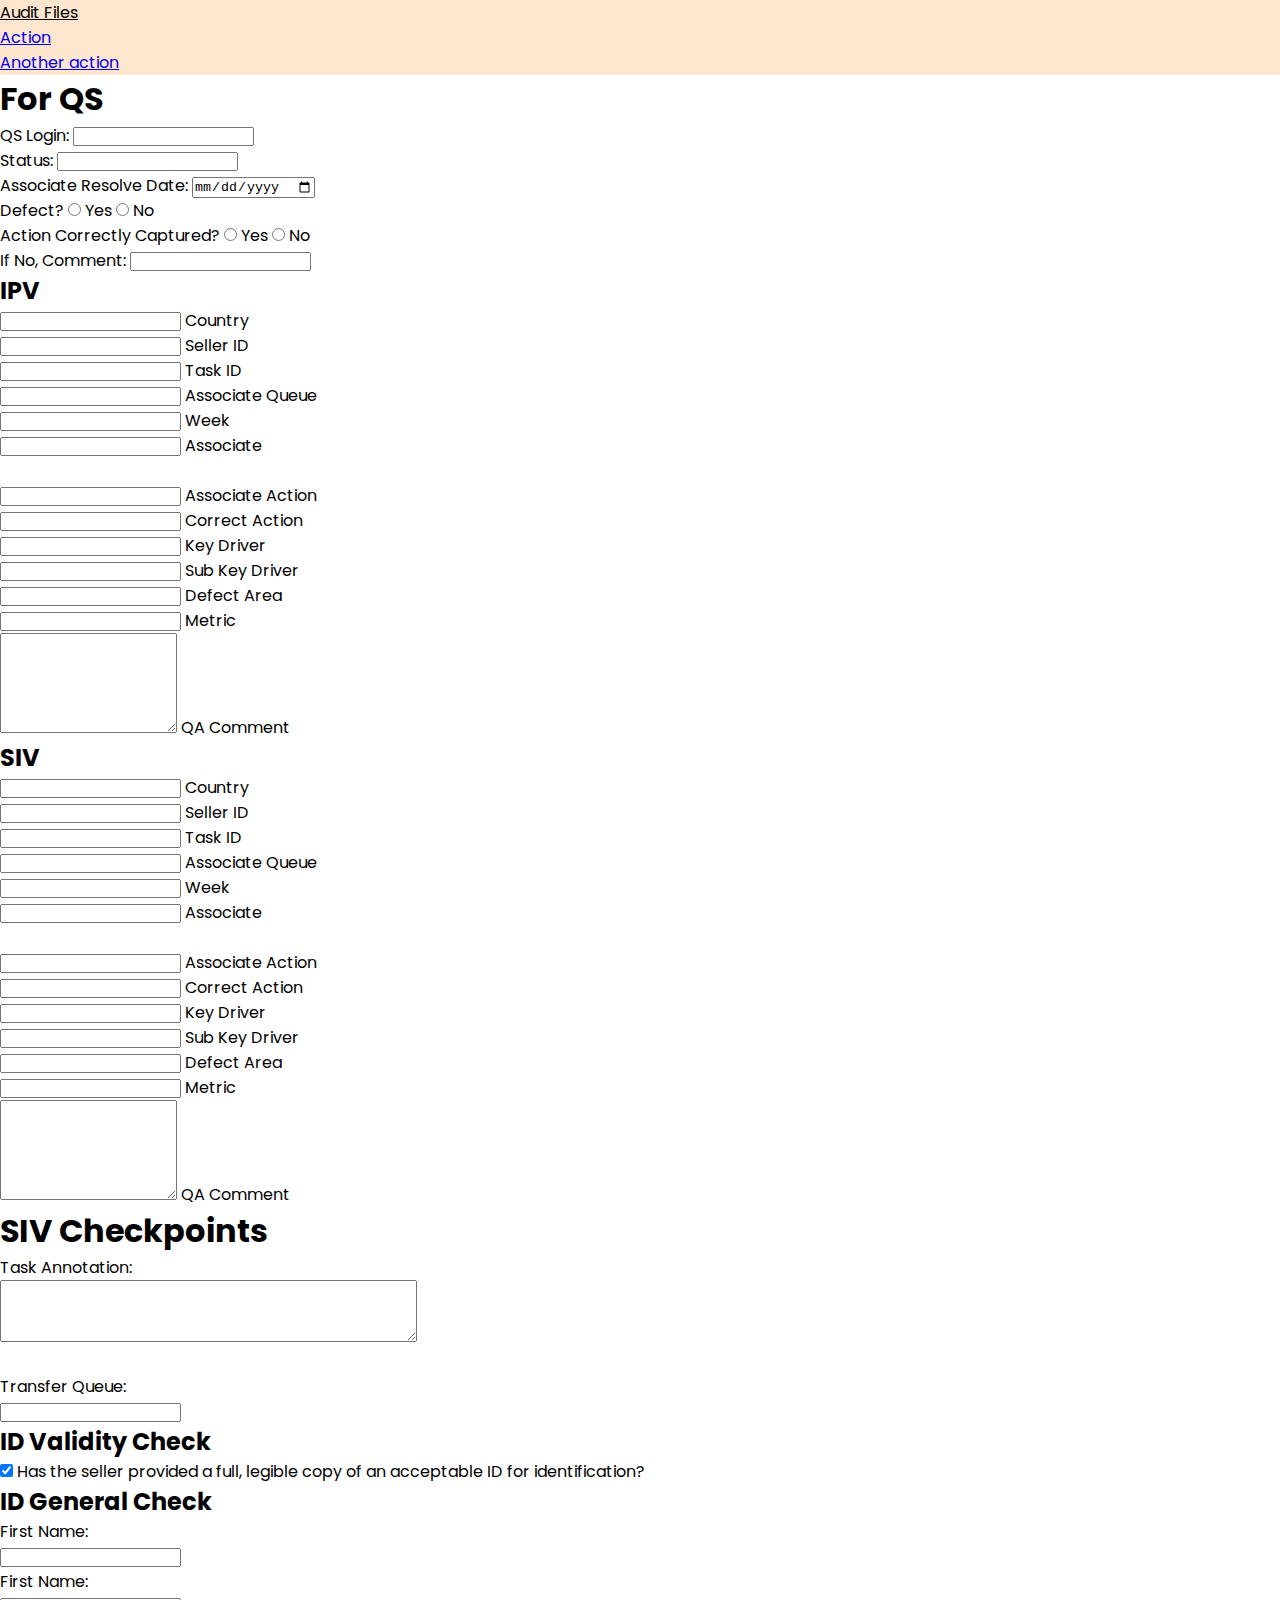
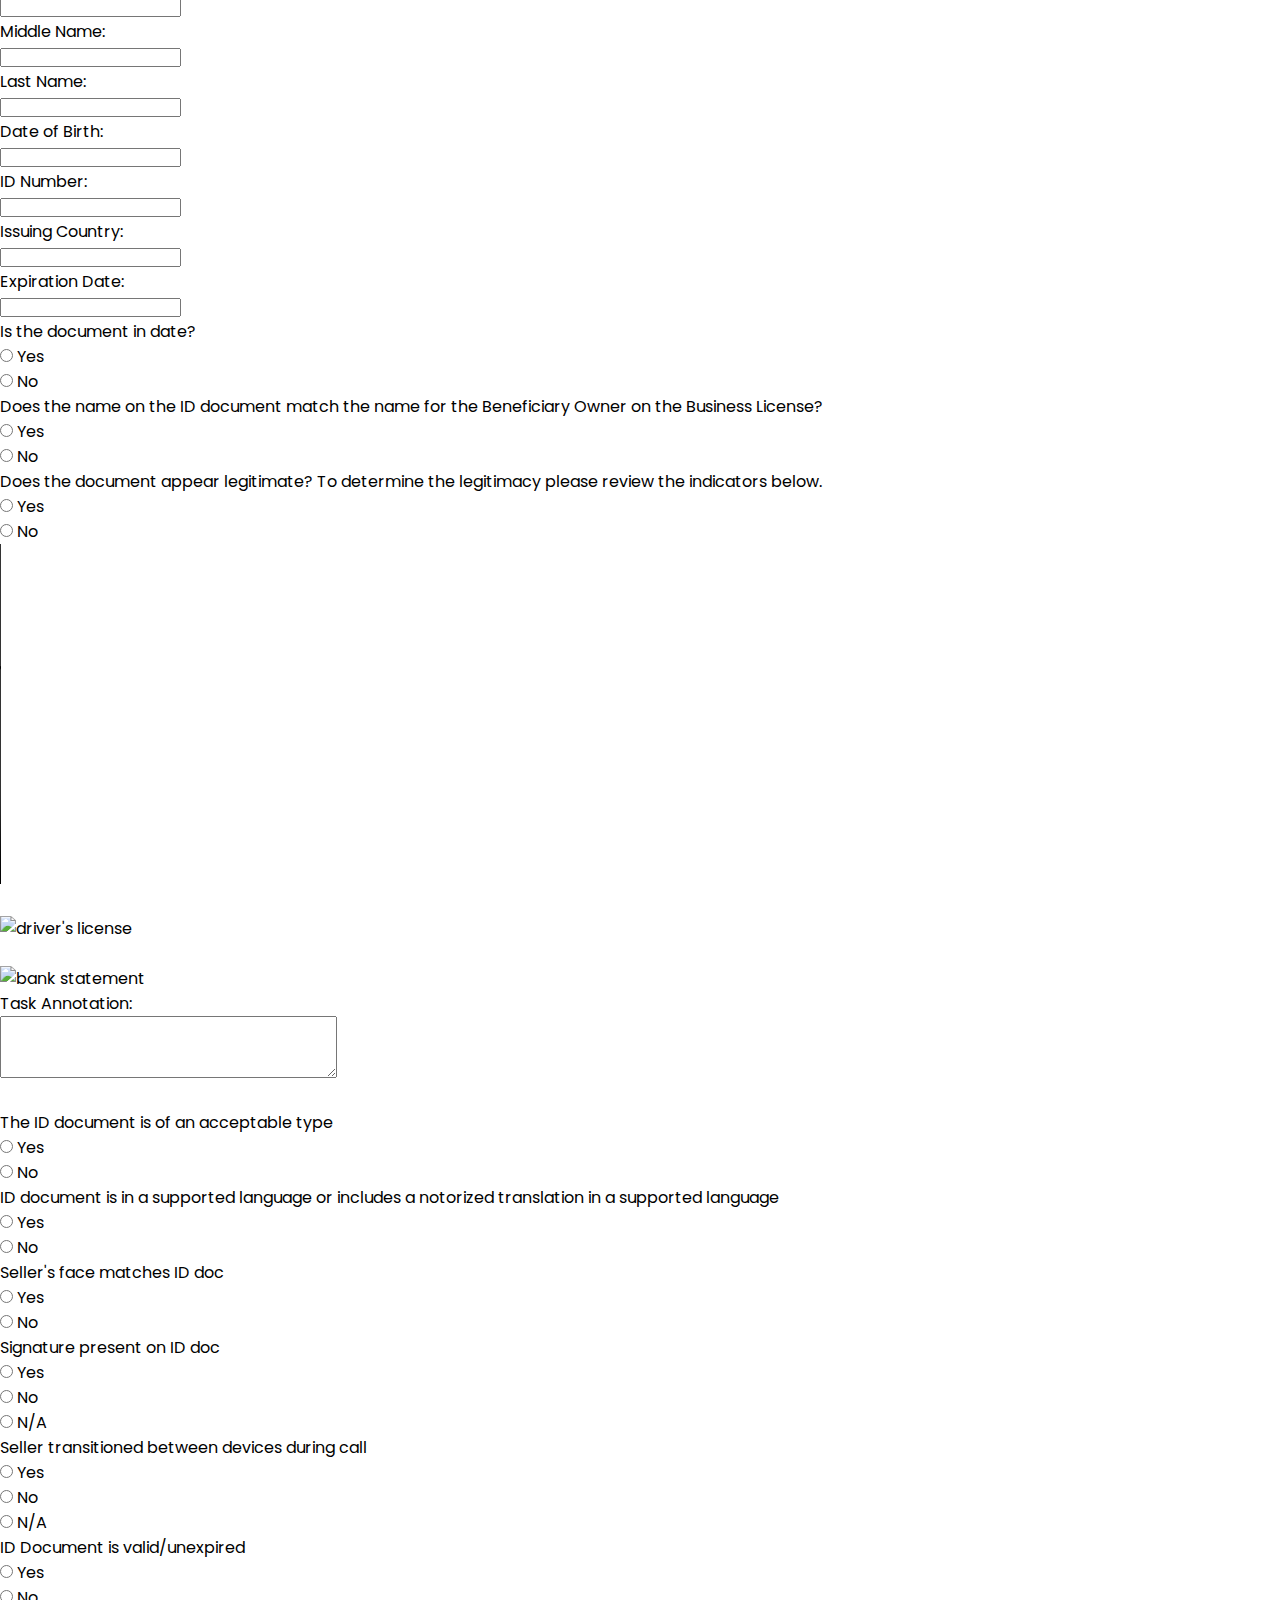
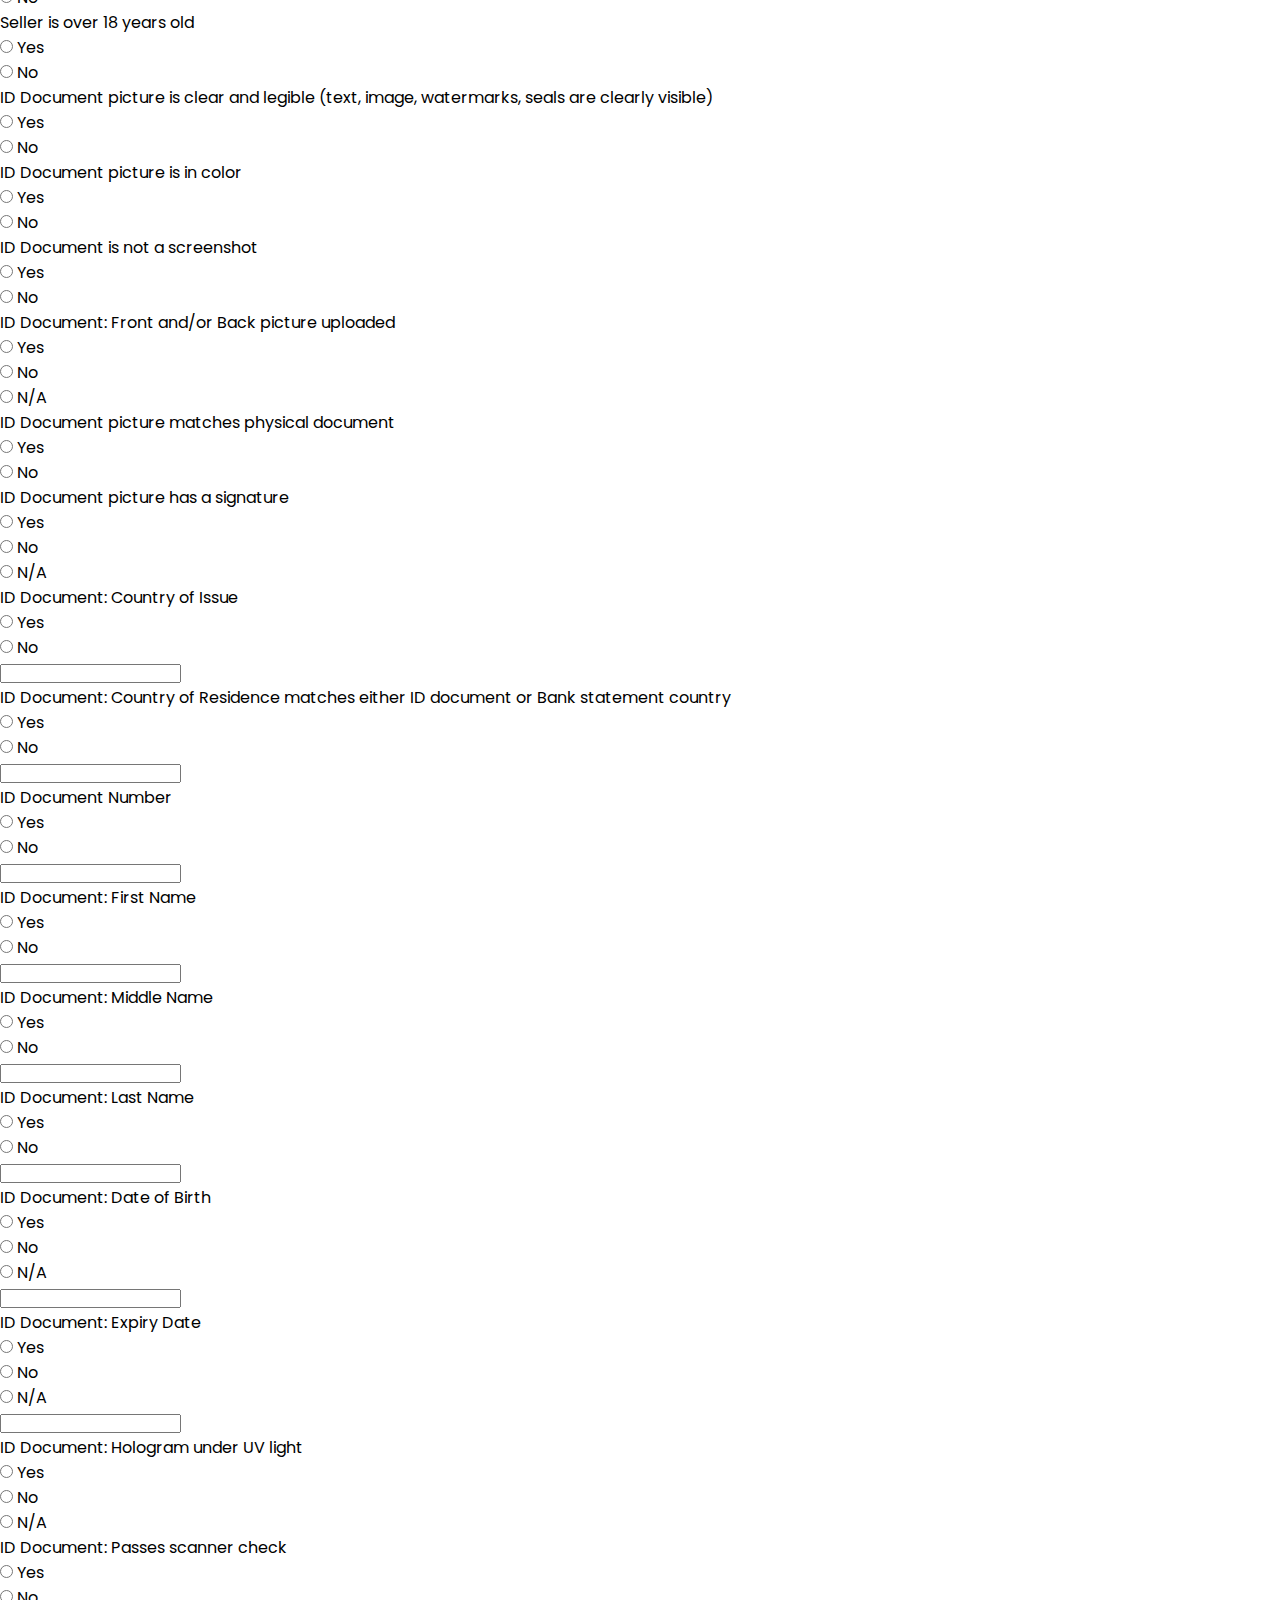
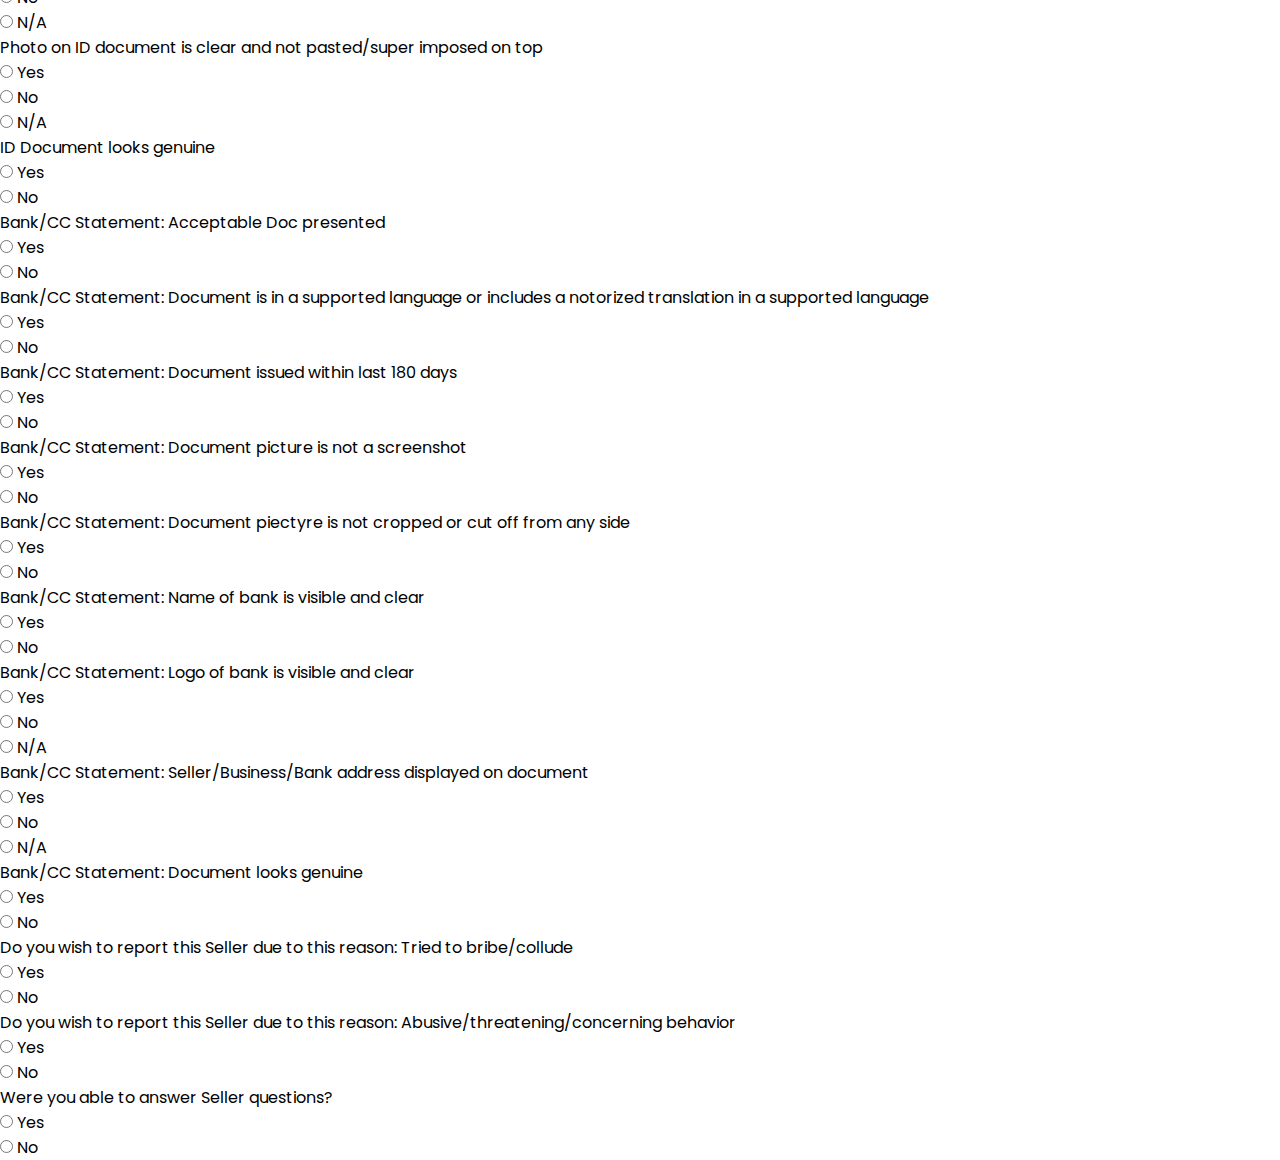
==== index.html @ 3bc4f4c9 "Add README.md, index.html, style.css, index.js" ====
<!DOCTYPE html>
<html lang="en">
   <head>
      <meta charset="UTF-8" />
      <meta http-equiv="X-UA-Compatible" content="IE=edge" />
      <meta name="viewport" content="width=device-width, initial-scale=1.0" />
      <title>QS Tool Demo 1</title>
      <!-- Google Fonts -->
      <link rel="preconnect" href="https://fonts.googleapis.com" />
      <link rel="preconnect" href="https://fonts.gstatic.com" crossorigin />
      <!-- Stylesheets -->
      <link
         href="https://fonts.googleapis.com/css2?family=Poppins:wght@400;600;700&display=swap"
         rel="stylesheet"
         />
      <link
         href="https://cdn.jsdelivr.net/npm/bootstrap@5.0.2/dist/css/bootstrap.min.css"
         rel="stylesheet"
         integrity="sha384-EVSTQN3/azprG1Anm3QDgpJLIm9Nao0Yz1ztcQTwFspd3yD65VohhpuuCOmLASjC"
         crossorigin="anonymous"
         />
      <link rel="stylesheet" href="style.css" />
   </head>
   <body>
      <!--  =============Navigation Bar============= -->
      <nav class="navbar navbar-expand-lg navbar-light">
         <div class="container-fluid">
            <li class="nav-item dropdown">
               <a class="nav-link dropdown-toggle" href="#" id="navbarDropdown" role="button" data-bs-toggle="dropdown">
               Audit Files
               </a>
               <ul class="dropdown-menu" aria-labelledby="navbarDropdown">
                  <li><a class="dropdown-item" href="#">Action</a></li>
                  <li><a class="dropdown-item" href="#">Another action</a></li>
               </ul>
            </li>
         </div>
      </nav>
      <!--  =============QS Info============= -->
      <section class="qs-info">
         <h1>For QS</h1>
         <p>
            QS Login:
            <input type="text" />
         </p>
         <p>
            Status:
            <input type="text" />
         </p>
         <p>
            Associate Resolve Date:
            <input type="date" name="resolve-date" id="ressolve-date" />
         </p>
         <p>
            Defect?
            <input type="radio" name="radAnswer" id="defect-yes" />
            <label for="defect-yes">Yes</label>
            <input type="radio" name="radAnswer" id="defect-no" />
            <label for="defect-no">No</label>
         </p>
         <p>
            Action Correctly Captured?
            <input type="radio" name="radAnswer2" id="defect-yes" />
            <label for="defect-yes">Yes</label>
            <input type="radio" name="radAnswer2" id="defect-no" />
            <label for="defect-no">No</label>
         </p>
         <p>
            If No, Comment:
            <input type="text" />
         </p>
      </section>
      <!--  =============QS Audits: IPV============= -->
      <section class="qs-audit-ipv">
         <h2>IPV</h2>
         <div class="row g-6">
            <div class="col-md">
               <div class="form-floating">
                  <input type="text" class="form-control" id="floatingInputGrid" />
                  <label for="floatingInputGrid">Country</label>
               </div>
            </div>
            <div class="col-md">
               <div class="form-floating">
                  <input type="text" class="form-control" id="floatingInputGrid" />
                  <label for="floatingInputGrid">Seller ID</label>
               </div>
            </div>
            <div class="col-md">
               <div class="form-floating">
                  <input type="text" class="form-control" id="floatingInputGrid" />
                  <label for="floatingInputGrid">Task ID</label>
               </div>
            </div>
            <div class="col-md">
               <div class="form-floating">
                  <input type="text" class="form-control" id="floatingInputGrid" />
                  <label for="floatingInputGrid">Associate Queue</label>
               </div>
            </div>
            <div class="col-md">
               <div class="form-floating">
                  <input type="text" class="form-control" id="floatingInputGrid" />
                  <label for="floatingInputGrid">Week</label>
               </div>
            </div>
            <div class="col-md">
               <div class="form-floating">
                  <input type="text" class="form-control" id="floatingInputGrid" />
                  <label for="floatingInputGrid">Associate</label>
               </div>
            </div>
         </div>
         <br>
         <div class="row g-7">
         <div class="col-md">
            <div class="form-floating">
               <input type="text" class="form-control" id="floatingInputGrid" />
               <label for="floatingInputGrid">Associate Action</label>
            </div>
         </div>
         <div class="col-md">
            <div class="form-floating">
               <input type="text" class="form-control" id="floatingInputGrid" />
               <label for="floatingInputGrid">Correct Action</label>
            </div>
         </div>
         <div class="col-md">
            <div class="form-floating">
               <input type="text" class="form-control" id="floatingInputGrid" />
               <label for="floatingInputGrid">Key Driver</label>
            </div>
         </div>
         <div class="col-md">
            <div class="form-floating">
               <input type="text" class="form-control" id="floatingInputGrid" />
               <label for="floatingInputGrid">Sub Key Driver</label>
            </div>
         </div>
         <div class="col-md">
            <div class="form-floating">
               <input type="text" class="form-control" id="floatingInputGrid" />
               <label for="floatingInputGrid">Defect Area</label>
            </div>
         </div>
         <div class="col-md">
            <div class="form-floating">
               <input type="text" class="form-control" id="floatingInputGrid" />
               <label for="floatingInputGrid">Metric</label>
            </div>
         </div>
         <div class="col-md">
            <div class="form-floating">
               <textarea class="form-control" id="floatingTextarea2" style="height: 100px"></textarea>
               <label for="floatingTextarea2">QA Comment</label>
            </div>
         </div>
      </section>
      <!--  =============QS Audits: SIV============= -->
      <section class="qs-audit-siv">
         <h2>SIV</h2>
         <div class="row g-6">
            <div class="col-md">
               <div class="form-floating">
                  <input type="text" class="form-control" id="floatingInputGrid" />
                  <label for="floatingInputGrid">Country</label>
               </div>
            </div>
            <div class="col-md">
               <div class="form-floating">
                  <input type="text" class="form-control" id="floatingInputGrid" />
                  <label for="floatingInputGrid">Seller ID</label>
               </div>
            </div>
            <div class="col-md">
               <div class="form-floating">
                  <input type="text" class="form-control" id="floatingInputGrid" />
                  <label for="floatingInputGrid">Task ID</label>
               </div>
            </div>
            <div class="col-md">
               <div class="form-floating">
                  <input type="text" class="form-control" id="floatingInputGrid" />
                  <label for="floatingInputGrid">Associate Queue</label>
               </div>
            </div>
            <div class="col-md">
               <div class="form-floating">
                  <input type="text" class="form-control" id="floatingInputGrid" />
                  <label for="floatingInputGrid">Week</label>
               </div>
            </div>
            <div class="col-md">
               <div class="form-floating">
                  <input type="text" class="form-control" id="floatingInputGrid" />
                  <label for="floatingInputGrid">Associate</label>
               </div>
            </div>
         </div>
         <br>
         <div class="row g-7">
         <div class="col-md">
            <div class="form-floating">
               <input type="text" class="form-control" id="floatingInputGrid" />
               <label for="floatingInputGrid">Associate Action</label>
            </div>
         </div>
         <div class="col-md">
            <div class="form-floating">
               <input type="text" class="form-control" id="floatingInputGrid" />
               <label for="floatingInputGrid">Correct Action</label>
            </div>
         </div>
         <div class="col-md">
            <div class="form-floating">
               <input type="text" class="form-control" id="floatingInputGrid" />
               <label for="floatingInputGrid">Key Driver</label>
            </div>
         </div>
         <div class="col-md">
            <div class="form-floating">
               <input type="text" class="form-control" id="floatingInputGrid" />
               <label for="floatingInputGrid">Sub Key Driver</label>
            </div>
         </div>
         <div class="col-md">
            <div class="form-floating">
               <input type="text" class="form-control" id="floatingInputGrid" />
               <label for="floatingInputGrid">Defect Area</label>
            </div>
         </div>
         <div class="col-md">
            <div class="form-floating">
               <input type="text" class="form-control" id="floatingInputGrid" />
               <label for="floatingInputGrid">Metric</label>
            </div>
         </div>
         <div class="col-md">
            <div class="form-floating">
               <textarea class="form-control" id="floatingTextarea2" style="height: 100px"></textarea>
               <label for="floatingTextarea2">QA Comment</label>
            </div>
         </div>
      </section>
      <!-- =============SIV Checkpoints============= -->
      <h1>SIV Checkpoints</h1>
      <div class="container-fluid">
         <div class="row">
            <div class="col">
               <div class="siv-annotation">
                  <p>Task Annotation:</p>
                  <textarea rows="4" cols="50" name="siv-annotation" form="usrform"></textarea>
                  <br><br>
                  <p>Transfer Queue:</p>
                  <input type="text">
               </div>
            </div>
            <div class="col">
               <div class="siv-checks">
                  <h2>ID Validity Check</h2>
               </div>
               <div class="form-check form-switch">
                  <input class="form-check-input" type="checkbox" id="flexSwitchCheckChecked" checked>
                  <label class="form-check-label" for="flexSwitchCheckChecked">Has the seller provided a full, legible copy of an acceptable ID for identification?</label>
               </div>
               <h2>ID General Check</h2>
               <form>
                  <div class="row mb-3">
                     <label for="siv-input" class="col-sm-3 col-form-label">First Name:</label>
                     <div class="col-sm-4">
                        <input type="text" class="form-control" id="siv-input">
                     </div>
                  </div>
                  <div class="row mb-3">
                     <label for="siv-input" class="col-sm-3 col-form-label">First Name:</label>
                     <div class="col-sm-4">
                        <input type="text" class="form-control" id="siv-input">
                     </div>
                  </div>
                  <div class="row mb-3">
                     <label for="siv-input" class="col-sm-3 col-form-label">Middle Name:</label>
                     <div class="col-sm-4">
                        <input type="text" class="form-control" id="siv-input">
                     </div>
                  </div>
                  <div class="row mb-3">
                     <label for="siv-input" class="col-sm-3 col-form-label">Last Name:</label>
                     <div class="col-sm-4">
                        <input type="text" class="form-control" id="siv-input">
                     </div>
                  </div>
                  <div class="row mb-3">
                     <label for="siv-input" class="col-sm-3 col-form-label">Date of Birth:</label>
                     <div class="col-sm-4">
                        <input type="text" class="form-control" id="siv-input">
                     </div>
                  </div>
                  <div class="row mb-3">
                     <label for="siv-input" class="col-sm-3 col-form-label">ID Number:</label>
                     <div class="col-sm-4">
                        <input type="text" class="form-control" id="siv-input">
                     </div>
                  </div>
                  <div class="row mb-3">
                     <label for="siv-input" class="col-sm-3 col-form-label">Issuing Country:</label>
                     <div class="col-sm-4">
                        <input type="text" class="form-control" id="siv-input">
                     </div>
                  </div>
                  <div class="row mb-3">
                     <label for="siv-input" class="col-sm-3 col-form-label">Expiration Date:</label>
                     <div class="col-sm-4">
                        <input type="text" class="form-control" id="siv-input">
                     </div>
                  </div>
                  <div class="row mb-3">
                     <label for="siv-input" class="col-sm-3 col-form-label">Is the document in date?</label>
                     <div class="col-sm-4">
                        <div class="form-check form-check-inline">
                           <input class="form-check-input" type="radio" name="inlineRadioOptions3" id="inlineRadio" value="option">
                           <label class="form-check-label" for="inlineRadio">Yes</label>
                        </div>
                        <div class="form-check form-check-inline">
                           <input class="form-check-input" type="radio" name="inlineRadioOptions3" id="inlineRadio" value="option">
                           <label class="form-check-label" for="inlineRadio">No</label>
                        </div>
                     </div>
                  </div>
                  <div class="row mb-3">
                     <label for="siv-input" class="col-sm-3 col-form-label">Does the name on the ID document match the name for the Beneficiary Owner on the Business License?</label>
                     <div class="col-sm-4">
                        <div class="form-check form-check-inline">
                           <input class="form-check-input" type="radio" name="inlineRadioOptions4" id="inlineRadio" value="option">
                           <label class="form-check-label" for="inlineRadio3">Yes</label>
                        </div>
                        <div class="form-check form-check-inline">
                           <input class="form-check-input" type="radio" name="inlineRadioOptions4" id="inlineRadio" value="option">
                           <label class="form-check-label" for="inlineRadio4">No</label>
                        </div>
                     </div>
                  </div>
                  <div class="row mb-3">
                     <label for="siv-input" class="col-sm-3 col-form-label">Does the document appear legitimate? To determine the legitimacy please review the indicators below.</label>
                     <div class="col-sm-4">
                        <div class="form-check form-check-inline">
                           <input class="form-check-input" type="radio" name="inlineRadioOptions6" id="inlineRadio" value="option">
                           <label class="form-check-label" for="inlineRadio">Yes</label>
                        </div>
                        <div class="form-check form-check-inline">
                           <input class="form-check-input" type="radio" name="inlineRadioOptions6" id="inlineRadio" value="option">
                           <label class="form-check-label" for="inlineRadio">No</label>
                        </div>
                     </div>
                  </div>
               </form>
            </div>
         </div>
      </div>
      <!-- =============IPV Checkpoints============= -->
      <div class="container-fluid">
         <div class="row">
            <div class="col">
               <div class="ipv-video">
                  <video width="420" height="340" controls>
                     <source src="movie.mp4" type="video/mp4">
                     <source src="movie.ogg" type="video/ogg">
                     Your browser does not support the video tag.
                  </video>
               </div>
               <br>
               <div class="id-image">
                  <img src="https://i.guim.co.uk/img/static/sys-images/Guardian/Pix/pictures/2012/6/20/1340207591626/David-Cameron-spoof-drivi-008.jpg?width=300&quality=45&auto=format&fit=max&dpr=2&s=c23d8a6123339dc1bf425abe4b83d47f" alt="driver's license">
               </div>
               <br>
               <div class="additional-id-image">
                  <img src="https://www.usefulprodocs.com/wp-content/uploads/2019/05/bank-statement.jpg" alt="bank statement"> 
               </div>
            </div>
            <div class="col">
               <div class="ipv-annotation">
                  <p>Task Annotation:</p>
                  <textarea rows="4" cols="40" name="ipv-annotation" form="usrform"></textarea>
               </div>
               <br>
               <div class="ipv-checkpoints">
                  <div class="row mb-3">
                     <label for="siv-input" class="col-sm-7 col-form-label">The ID document is of an acceptable type</label>
                     <div class="col-sm-4">
                        <div class="form-check form-check-inline">
                           <input class="form-check-input" type="radio" name="inlineRadioOptions7" id="inlineRadio" value="option">
                           <label class="form-check-label" for="inlineRadio">Yes</label>
                        </div>
                        <div class="form-check form-check-inline">
                           <input class="form-check-input" type="radio" name="inlineRadioOptions7" id="inlineRadio" value="option">
                           <label class="form-check-label" for="inlineRadio">No</label>
                        </div>
                     </div>
                  </div>
                  <div class="row mb-3">
                     <label for="siv-input" class="col-sm-7 col-form-label">ID document is in a supported language or includes a notorized translation in a supported language</label>
                     <div class="col-sm-4">
                        <div class="form-check form-check-inline">
                           <input class="form-check-input" type="radio" name="inlineRadioOptions8" id="inlineRadio" value="option">
                           <label class="form-check-label" for="inlineRadio">Yes</label>
                        </div>
                        <div class="form-check form-check-inline">
                           <input class="form-check-input" type="radio" name="inlineRadioOptions8" id="inlineRadio" value="option">
                           <label class="form-check-label" for="inlineRadio">No</label>
                        </div>
                     </div>
                  </div>
                  <div class="row mb-3">
                     <label for="siv-input" class="col-sm-7 col-form-label">Seller's face matches ID doc</label>
                     <div class="col-sm-4">
                        <div class="form-check form-check-inline">
                           <input class="form-check-input" type="radio" name="inlineRadioOptions9" id="inlineRadio" value="option">
                           <label class="form-check-label" for="inlineRadio">Yes</label>
                        </div>
                        <div class="form-check form-check-inline">
                           <input class="form-check-input" type="radio" name="inlineRadioOptions9" id="inlineRadio" value="option">
                           <label class="form-check-label" for="inlineRadio">No</label>
                        </div>
                     </div>
                  </div>
                  <div class="row mb-3">
                     <label for="siv-input" class="col-sm-7 col-form-label">Signature present on ID doc</label>
                     <div class="col-sm-5">
                        <div class="form-check form-check-inline">
                           <input class="form-check-input" type="radio" name="inlineRadioOptions10" id="inlineRadio" value="option">
                           <label class="form-check-label" for="inlineRadio">Yes</label>
                        </div>
                        <div class="form-check form-check-inline">
                           <input class="form-check-input" type="radio" name="inlineRadioOptions10" id="inlineRadio" value="option">
                           <label class="form-check-label" for="inlineRadio">No</label>
                        </div>
                        <div class="form-check form-check-inline">
                           <input class="form-check-input" type="radio" name="inlineRadioOptions10" id="inlineRadio" value="option">
                           <label class="form-check-label" for="inlineRadio">N/A</label>
                        </div>
                     </div>
                  </div>
                  <div class="row mb-3">
                     <label for="siv-input" class="col-sm-7 col-form-label">Seller transitioned between devices during call</label>
                     <div class="col-sm-5">
                        <div class="form-check form-check-inline">
                           <input class="form-check-input" type="radio" name="inlineRadioOptions11" id="inlineRadio" value="option">
                           <label class="form-check-label" for="inlineRadio">Yes</label>
                        </div>
                        <div class="form-check form-check-inline">
                           <input class="form-check-input" type="radio" name="inlineRadioOptions11" id="inlineRadio" value="option">
                           <label class="form-check-label" for="inlineRadio">No</label>
                        </div>
                        <div class="form-check form-check-inline">
                           <input class="form-check-input" type="radio" name="inlineRadioOptions11" id="inlineRadio" value="option">
                           <label class="form-check-label" for="inlineRadio">N/A</label>
                        </div>
                     </div>
                  </div>
                  <div class="row mb-3">
                     <label for="siv-input" class="col-sm-7 col-form-label">ID Document is valid/unexpired</label>
                     <div class="col-sm-4">
                        <div class="form-check form-check-inline">
                           <input class="form-check-input" type="radio" name="inlineRadioOptions12" id="inlineRadio" value="option">
                           <label class="form-check-label" for="inlineRadio">Yes</label>
                        </div>
                        <div class="form-check form-check-inline">
                           <input class="form-check-input" type="radio" name="inlineRadioOptions12" id="inlineRadio" value="option">
                           <label class="form-check-label" for="inlineRadio">No</label>
                        </div>
                     </div>
                  </div>
                  <div class="row mb-3">
                     <label for="siv-input" class="col-sm-7 col-form-label">Seller is over 18 years old</label>
                     <div class="col-sm-4">
                        <div class="form-check form-check-inline">
                           <input class="form-check-input" type="radio" name="inlineRadioOptions13" id="inlineRadio" value="option">
                           <label class="form-check-label" for="inlineRadio">Yes</label>
                        </div>
                        <div class="form-check form-check-inline">
                           <input class="form-check-input" type="radio" name="inlineRadioOptions13" id="inlineRadio" value="option">
                           <label class="form-check-label" for="inlineRadio">No</label>
                        </div>
                     </div>
                  </div>
                  <div class="row mb-3">
                     <label for="siv-input" class="col-sm-7 col-form-label">ID Document picture is clear and legible (text, image, watermarks, seals are clearly visible)</label>
                     <div class="col-sm-4">
                        <div class="form-check form-check-inline">
                           <input class="form-check-input" type="radio" name="inlineRadioOptions14" id="inlineRadio" value="option">
                           <label class="form-check-label" for="inlineRadio">Yes</label>
                        </div>
                        <div class="form-check form-check-inline">
                           <input class="form-check-input" type="radio" name="inlineRadioOptions14" id="inlineRadio" value="option">
                           <label class="form-check-label" for="inlineRadio">No</label>
                        </div>
                     </div>
                  </div>
                  <div class="row mb-3">
                     <label for="siv-input" class="col-sm-7 col-form-label">ID Document picture is in color</label>
                     <div class="col-sm-4">
                        <div class="form-check form-check-inline">
                           <input class="form-check-input" type="radio" name="inlineRadioOptions15" id="inlineRadio" value="option">
                           <label class="form-check-label" for="inlineRadio">Yes</label>
                        </div>
                        <div class="form-check form-check-inline">
                           <input class="form-check-input" type="radio" name="inlineRadioOptions15" id="inlineRadio" value="option">
                           <label class="form-check-label" for="inlineRadio">No</label>
                        </div>
                     </div>
                  </div>
                  <div class="row mb-3">
                     <label for="siv-input" class="col-sm-7 col-form-label">ID Document is not a screenshot</label>
                     <div class="col-sm-4">
                        <div class="form-check form-check-inline">
                           <input class="form-check-input" type="radio" name="inlineRadioOptions16" id="inlineRadio" value="option">
                           <label class="form-check-label" for="inlineRadio">Yes</label>
                        </div>
                        <div class="form-check form-check-inline">
                           <input class="form-check-input" type="radio" name="inlineRadioOptions16" id="inlineRadio" value="option">
                           <label class="form-check-label" for="inlineRadio">No</label>
                        </div>
                     </div>
                  </div>
                  <div class="row mb-3">
                     <label for="siv-input" class="col-sm-7 col-form-label">ID Document: Front and/or Back picture uploaded</label>
                     <div class="col-sm-5">
                        <div class="form-check form-check-inline">
                           <input class="form-check-input" type="radio" name="inlineRadioOptions17" id="inlineRadio" value="option">
                           <label class="form-check-label" for="inlineRadio">Yes</label>
                        </div>
                        <div class="form-check form-check-inline">
                           <input class="form-check-input" type="radio" name="inlineRadioOptions17" id="inlineRadio" value="option">
                           <label class="form-check-label" for="inlineRadio">No</label>
                        </div>
                        <div class="form-check form-check-inline">
                           <input class="form-check-input" type="radio" name="inlineRadioOptions17" id="inlineRadio" value="option">
                           <label class="form-check-label" for="inlineRadio">N/A</label>
                        </div>
                     </div>
                  </div>
                  <div class="row mb-3">
                     <label for="siv-input" class="col-sm-7 col-form-label">ID Document picture matches physical document</label>
                     <div class="col-sm-4">
                        <div class="form-check form-check-inline">
                           <input class="form-check-input" type="radio" name="inlineRadioOptions18" id="inlineRadio" value="option">
                           <label class="form-check-label" for="inlineRadio">Yes</label>
                        </div>
                        <div class="form-check form-check-inline">
                           <input class="form-check-input" type="radio" name="inlineRadioOptions18" id="inlineRadio" value="option">
                           <label class="form-check-label" for="inlineRadio">No</label>
                        </div>
                     </div>
                  </div>
                  <div class="row mb-3">
                     <label for="siv-input" class="col-sm-7 col-form-label">ID Document picture has a signature</label>
                     <div class="col-sm-5">
                        <div class="form-check form-check-inline">
                           <input class="form-check-input" type="radio" name="inlineRadioOptions19" id="inlineRadio" value="option">
                           <label class="form-check-label" for="inlineRadio">Yes</label>
                        </div>
                        <div class="form-check form-check-inline">
                           <input class="form-check-input" type="radio" name="inlineRadioOptions19" id="inlineRadio" value="option">
                           <label class="form-check-label" for="inlineRadio">No</label>
                        </div>
                        <div class="form-check form-check-inline">
                           <input class="form-check-input" type="radio" name="inlineRadioOptions19" id="inlineRadio" value="option">
                           <label class="form-check-label" for="inlineRadio">N/A</label>
                        </div>
                     </div>
                  </div>
                  <div class="row mb-3">
                     <label for="siv-input" class="col-sm-7 col-form-label">ID Document: Country of Issue</label>
                     <div class="col-sm-3">
                        <div class="form-check form-check-inline">
                           <input class="form-check-input" type="radio" name="inlineRadioOptions20" id="inlineRadio" value="option">
                           <label class="form-check-label" for="inlineRadio">Yes</label>
                        </div>
                        <div class="form-check form-check-inline">
                           <input class="form-check-input" type="radio" name="inlineRadioOptions20" id="inlineRadio" value="option">
                           <label class="form-check-label" for="inlineRadio">No</label>
                        </div>
                        <input class="form-test form-control form-check-inline form-control-sm" type="text" .form-control-sm">
                     </div>
                  </div>
                  <div class="row mb-3">
                     <label for="siv-input" class="col-sm-7 col-form-label">ID Document: Country of Residence matches either ID document or Bank statement country</label>
                     <div class="col-sm-3">
                        <div class="form-check form-check-inline">
                           <input class="form-check-input" type="radio" name="inlineRadioOptions21" id="inlineRadio" value="option">
                           <label class="form-check-label" for="inlineRadio">Yes</label>
                        </div>
                        <div class="form-check form-check-inline">
                           <input class="form-check-input" type="radio" name="inlineRadioOptions21" id="inlineRadio" value="option">
                           <label class="form-check-label" for="inlineRadio">No</label>
                        </div>
                        <input class="form-test form-control form-check-inline form-control-sm" type="text" .form-control-sm">
                     </div>
                  </div>
                  <div class="row mb-3">
                     <label for="siv-input" class="col-sm-7 col-form-label">ID Document Number</label>
                     <div class="col-sm-3">
                        <div class="form-check form-check-inline">
                           <input class="form-check-input" type="radio" name="inlineRadioOptions22" id="inlineRadio" value="option">
                           <label class="form-check-label" for="inlineRadio">Yes</label>
                        </div>
                        <div class="form-check form-check-inline">
                           <input class="form-check-input" type="radio" name="inlineRadioOptions22" id="inlineRadio" value="option">
                           <label class="form-check-label" for="inlineRadio">No</label>
                        </div>
                        <input class="form-test form-control form-check-inline form-control-sm" type="text" .form-control-sm">
                     </div>
                  </div>
                  <div class="row mb-3">
                     <label for="siv-input" class="col-sm-7 col-form-label">ID Document: First Name</label>
                     <div class="col-sm-3">
                        <div class="form-check form-check-inline">
                           <input class="form-check-input" type="radio" name="inlineRadioOptions23" id="inlineRadio" value="option">
                           <label class="form-check-label" for="inlineRadio">Yes</label>
                        </div>
                        <div class="form-check form-check-inline">
                           <input class="form-check-input" type="radio" name="inlineRadioOptions23" id="inlineRadio" value="option">
                           <label class="form-check-label" for="inlineRadio">No</label>
                        </div>
                        <input class="form-test form-control form-check-inline form-control-sm" type="text" .form-control-sm">
                     </div>
                  </div>
                  <div class="row mb-3">
                     <label for="siv-input" class="col-sm-7 col-form-label">ID Document: Middle Name</label>
                     <div class="col-sm-3">
                        <div class="form-check form-check-inline">
                           <input class="form-check-input" type="radio" name="inlineRadioOptions24" id="inlineRadio" value="option">
                           <label class="form-check-label" for="inlineRadio">Yes</label>
                        </div>
                        <div class="form-check form-check-inline">
                           <input class="form-check-input" type="radio" name="inlineRadioOptions24" id="inlineRadio" value="option">
                           <label class="form-check-label" for="inlineRadio">No</label>
                        </div>
                        <input class="form-test form-control form-check-inline form-control-sm" type="text" .form-control-sm">
                     </div>
                  </div>
                  <div class="row mb-3">
                     <label for="siv-input" class="col-sm-7 col-form-label">ID Document: Last Name</label>
                     <div class="col-sm-3">
                        <div class="form-check form-check-inline">
                           <input class="form-check-input" type="radio" name="inlineRadioOptions25" id="inlineRadio" value="option">
                           <label class="form-check-label" for="inlineRadio">Yes</label>
                        </div>
                        <div class="form-check form-check-inline">
                           <input class="form-check-input" type="radio" name="inlineRadioOptions25" id="inlineRadio" value="option">
                           <label class="form-check-label" for="inlineRadio">No</label>
                        </div>
                        <input class="form-test form-control form-check-inline form-control-sm" type="text" .form-control-sm">
                     </div>
                  </div>
                  <div class="row mb-3">
                     <label for="siv-input" class="col-sm-7 col-form-label">ID Document: Date of Birth</label>
                     <div class="col-sm-4">
                        <div class="form-check form-check-inline">
                           <input class="form-check-input" type="radio" name="inlineRadioOptions26" id="inlineRadio" value="option">
                           <label class="form-check-label" for="inlineRadio">Yes</label>
                        </div>
                        <div class="form-check form-check-inline">
                           <input class="form-check-input" type="radio" name="inlineRadioOptions26" id="inlineRadio" value="option">
                           <label class="form-check-label" for="inlineRadio">No</label>
                        </div>
                        <div class="form-check form-check-inline">
                           <input class="form-check-input" type="radio" name="inlineRadioOptions26" id="inlineRadio" value="option">
                           <label class="form-check-label" for="inlineRadio">N/A</label>
                        </div>
                        <input class="form-test form-control form-check-inline form-control-sm" type="text" .form-control-sm">
                     </div>
                  </div>
                  <div class="row mb-3">
                     <label for="siv-input" class="col-sm-7 col-form-label">ID Document: Expiry Date</label>
                     <div class="col-sm-4">
                        <div class="form-check form-check-inline">
                           <input class="form-check-input" type="radio" name="inlineRadioOptions27" id="inlineRadio" value="option">
                           <label class="form-check-label" for="inlineRadio">Yes</label>
                        </div>
                        <div class="form-check form-check-inline">
                           <input class="form-check-input" type="radio" name="inlineRadioOptions27" id="inlineRadio" value="option">
                           <label class="form-check-label" for="inlineRadio">No</label>
                        </div>
                        <div class="form-check form-check-inline">
                           <input class="form-check-input" type="radio" name="inlineRadioOptions27" id="inlineRadio" value="option">
                           <label class="form-check-label" for="inlineRadio">N/A</label>
                        </div>
                        <input class="form-test form-control form-check-inline form-control-sm" type="text" .form-control-sm">
                     </div>
                  </div>
                  <div class="row mb-3">
                     <label for="siv-input" class="col-sm-7 col-form-label">ID Document: Hologram under UV light</label>
                     <div class="col-sm-5">
                        <div class="form-check form-check-inline">
                           <input class="form-check-input" type="radio" name="inlineRadioOptions28" id="inlineRadio" value="option">
                           <label class="form-check-label" for="inlineRadio">Yes</label>
                        </div>
                        <div class="form-check form-check-inline">
                           <input class="form-check-input" type="radio" name="inlineRadioOptions28" id="inlineRadio" value="option">
                           <label class="form-check-label" for="inlineRadio">No</label>
                        </div>
                        <div class="form-check form-check-inline">
                           <input class="form-check-input" type="radio" name="inlineRadioOptions28" id="inlineRadio" value="option">
                           <label class="form-check-label" for="inlineRadio">N/A</label>
                        </div>
                     </div>
                  </div>
                  <div class="row mb-3">
                     <label for="siv-input" class="col-sm-7 col-form-label">ID Document: Passes scanner check</label>
                     <div class="col-sm-5">
                        <div class="form-check form-check-inline">
                           <input class="form-check-input" type="radio" name="inlineRadioOptions29" id="inlineRadio" value="option">
                           <label class="form-check-label" for="inlineRadio">Yes</label>
                        </div>
                        <div class="form-check form-check-inline">
                           <input class="form-check-input" type="radio" name="inlineRadioOptions29" id="inlineRadio" value="option">
                           <label class="form-check-label" for="inlineRadio">No</label>
                        </div>
                        <div class="form-check form-check-inline">
                           <input class="form-check-input" type="radio" name="inlineRadioOptions29" id="inlineRadio" value="option">
                           <label class="form-check-label" for="inlineRadio">N/A</label>
                        </div>
                     </div>
                  </div>
                  <div class="row mb-3">
                     <label for="siv-input" class="col-sm-7 col-form-label">Photo on ID document is clear and not pasted/super imposed on top</label>
                     <div class="col-sm-5">
                        <div class="form-check form-check-inline">
                           <input class="form-check-input" type="radio" name="inlineRadioOptions30" id="inlineRadio" value="option">
                           <label class="form-check-label" for="inlineRadio">Yes</label>
                        </div>
                        <div class="form-check form-check-inline">
                           <input class="form-check-input" type="radio" name="inlineRadioOptions30" id="inlineRadio" value="option">
                           <label class="form-check-label" for="inlineRadio">No</label>
                        </div>
                        <div class="form-check form-check-inline">
                           <input class="form-check-input" type="radio" name="inlineRadioOptions30" id="inlineRadio" value="option">
                           <label class="form-check-label" for="inlineRadio">N/A</label>
                        </div>
                     </div>
                  </div>
                  <div class="row mb-3">
                     <label for="siv-input" class="col-sm-7 col-form-label">ID Document looks genuine</label>
                     <div class="col-sm-4">
                        <div class="form-check form-check-inline">
                           <input class="form-check-input" type="radio" name="inlineRadioOptions31" id="inlineRadio" value="option">
                           <label class="form-check-label" for="inlineRadio">Yes</label>
                        </div>
                        <div class="form-check form-check-inline">
                           <input class="form-check-input" type="radio" name="inlineRadioOptions31" id="inlineRadio" value="option">
                           <label class="form-check-label" for="inlineRadio">No</label>
                        </div>
                     </div>
                  </div>
                  <div class="row mb-3">
                     <label for="siv-input" class="col-sm-7 col-form-label">Bank/CC Statement: Acceptable Doc presented</label>
                     <div class="col-sm-4">
                        <div class="form-check form-check-inline">
                           <input class="form-check-input" type="radio" name="inlineRadioOptions32" id="inlineRadio" value="option">
                           <label class="form-check-label" for="inlineRadio">Yes</label>
                        </div>
                        <div class="form-check form-check-inline">
                           <input class="form-check-input" type="radio" name="inlineRadioOptions32" id="inlineRadio" value="option">
                           <label class="form-check-label" for="inlineRadio">No</label>
                        </div>
                     </div>
                  </div>
                  <div class="row mb-3">
                     <label for="siv-input" class="col-sm-7 col-form-label">Bank/CC Statement: Document is in a supported language or includes a notorized translation in a supported language</label>
                     <div class="col-sm-4">
                        <div class="form-check form-check-inline">
                           <input class="form-check-input" type="radio" name="inlineRadioOptions33" id="inlineRadio" value="option">
                           <label class="form-check-label" for="inlineRadio">Yes</label>
                        </div>
                        <div class="form-check form-check-inline">
                           <input class="form-check-input" type="radio" name="inlineRadioOptions33" id="inlineRadio" value="option">
                           <label class="form-check-label" for="inlineRadio">No</label>
                        </div>
                     </div>
                  </div>
                  <div class="row mb-3">
                     <label for="siv-input" class="col-sm-7 col-form-label">Bank/CC Statement: Document issued within last 180 days</label>
                     <div class="col-sm-4">
                        <div class="form-check form-check-inline">
                           <input class="form-check-input" type="radio" name="inlineRadioOptions34" id="inlineRadio" value="option">
                           <label class="form-check-label" for="inlineRadio">Yes</label>
                        </div>
                        <div class="form-check form-check-inline">
                           <input class="form-check-input" type="radio" name="inlineRadioOptions34" id="inlineRadio" value="option">
                           <label class="form-check-label" for="inlineRadio">No</label>
                        </div>
                     </div>
                  </div>
                  <div class="row mb-3">
                     <label for="siv-input" class="col-sm-7 col-form-label">Bank/CC Statement: Document picture is not a screenshot</label>
                     <div class="col-sm-4">
                        <div class="form-check form-check-inline">
                           <input class="form-check-input" type="radio" name="inlineRadioOptions35" id="inlineRadio" value="option">
                           <label class="form-check-label" for="inlineRadio">Yes</label>
                        </div>
                        <div class="form-check form-check-inline">
                           <input class="form-check-input" type="radio" name="inlineRadioOptions35" id="inlineRadio" value="option">
                           <label class="form-check-label" for="inlineRadio">No</label>
                        </div>
                     </div>
                  </div>
                  <div class="row mb-3">
                     <label for="siv-input" class="col-sm-7 col-form-label">Bank/CC Statement: Document piectyre is not cropped or cut off from any side</label>
                     <div class="col-sm-4">
                        <div class="form-check form-check-inline">
                           <input class="form-check-input" type="radio" name="inlineRadioOptions36" id="inlineRadio" value="option">
                           <label class="form-check-label" for="inlineRadio">Yes</label>
                        </div>
                        <div class="form-check form-check-inline">
                           <input class="form-check-input" type="radio" name="inlineRadioOptions36" id="inlineRadio" value="option">
                           <label class="form-check-label" for="inlineRadio">No</label>
                        </div>
                     </div>
                  </div>
                  <div class="row mb-3">
                     <label for="siv-input" class="col-sm-7 col-form-label">Bank/CC Statement: Name of bank is visible and clear</label>
                     <div class="col-sm-4">
                        <div class="form-check form-check-inline">
                           <input class="form-check-input" type="radio" name="inlineRadioOptions37" id="inlineRadio" value="option">
                           <label class="form-check-label" for="inlineRadio">Yes</label>
                        </div>
                        <div class="form-check form-check-inline">
                           <input class="form-check-input" type="radio" name="inlineRadioOptions37" id="inlineRadio" value="option">
                           <label class="form-check-label" for="inlineRadio">No</label>
                        </div>
                     </div>
                  </div>
                  <div class="row mb-3">
                     <label for="siv-input" class="col-sm-7 col-form-label">Bank/CC Statement: Logo of bank is visible and clear</label>
                     <div class="col-sm-5">
                        <div class="form-check form-check-inline">
                           <input class="form-check-input" type="radio" name="inlineRadioOptions38" id="inlineRadio" value="option">
                           <label class="form-check-label" for="inlineRadio">Yes</label>
                        </div>
                        <div class="form-check form-check-inline">
                           <input class="form-check-input" type="radio" name="inlineRadioOptions38" id="inlineRadio" value="option">
                           <label class="form-check-label" for="inlineRadio">No</label>
                        </div>
                        <div class="form-check form-check-inline">
                           <input class="form-check-input" type="radio" name="inlineRadioOptions38" id="inlineRadio" value="option">
                           <label class="form-check-label" for="inlineRadio">N/A</label>
                        </div>
                     </div>
                  </div>
                  <div class="row mb-3">
                     <label for="siv-input" class="col-sm-7 col-form-label">Bank/CC Statement: Seller/Business/Bank address displayed on document</label>
                     <div class="col-sm-5">
                        <div class="form-check form-check-inline">
                           <input class="form-check-input" type="radio" name="inlineRadioOptions39" id="inlineRadio" value="option">
                           <label class="form-check-label" for="inlineRadio">Yes</label>
                        </div>
                        <div class="form-check form-check-inline">
                           <input class="form-check-input" type="radio" name="inlineRadioOptions39" id="inlineRadio" value="option">
                           <label class="form-check-label" for="inlineRadio">No</label>
                        </div>
                        <div class="form-check form-check-inline">
                           <input class="form-check-input" type="radio" name="inlineRadioOptions39" id="inlineRadio" value="option">
                           <label class="form-check-label" for="inlineRadio">N/A</label>
                        </div>
                     </div>
                  </div>
                  <div class="row mb-3">
                     <label for="siv-input" class="col-sm-7 col-form-label">Bank/CC Statement: Document looks genuine</label>
                     <div class="col-sm-4">
                        <div class="form-check form-check-inline">
                           <input class="form-check-input" type="radio" name="inlineRadioOptions40" id="inlineRadio" value="option">
                           <label class="form-check-label" for="inlineRadio">Yes</label>
                        </div>
                        <div class="form-check form-check-inline">
                           <input class="form-check-input" type="radio" name="inlineRadioOptions40" id="inlineRadio" value="option">
                           <label class="form-check-label" for="inlineRadio">No</label>
                        </div>
                     </div>
                  </div>
                  <div class="row mb-3">
                     <label for="siv-input" class="col-sm-7 col-form-label">Do you wish to report this Seller due to this reason: Tried to bribe/collude</label>
                     <div class="col-sm-4">
                        <div class="form-check form-check-inline">
                           <input class="form-check-input" type="radio" name="inlineRadioOptions41" id="inlineRadio" value="option">
                           <label class="form-check-label" for="inlineRadio">Yes</label>
                        </div>
                        <div class="form-check form-check-inline">
                           <input class="form-check-input" type="radio" name="inlineRadioOptions41" id="inlineRadio" value="option">
                           <label class="form-check-label" for="inlineRadio">No</label>
                        </div>
                     </div>
                  </div>
                  <div class="row mb-3">
                     <label for="siv-input" class="col-sm-7 col-form-label">Do you wish to report this Seller due to this reason: Abusive/threatening/concerning behavior</label>
                     <div class="col-sm-4">
                        <div class="form-check form-check-inline">
                           <input class="form-check-input" type="radio" name="inlineRadioOptions42" id="inlineRadio" value="option">
                           <label class="form-check-label" for="inlineRadio">Yes</label>
                        </div>
                        <div class="form-check form-check-inline">
                           <input class="form-check-input" type="radio" name="inlineRadioOptions42" id="inlineRadio" value="option">
                           <label class="form-check-label" for="inlineRadio">No</label>
                        </div>
                     </div>
                  </div>
                  <div class="row mb-3">
                     <label for="siv-input" class="col-sm-7 col-form-label">Were you able to answer Seller questions?</label>
                     <div class="col-sm-4">
                        <div class="form-check form-check-inline">
                           <input class="form-check-input" type="radio" name="inlineRadioOptions43" id="inlineRadio" value="option">
                           <label class="form-check-label" for="inlineRadio">Yes</label>
                        </div>
                        <div class="form-check form-check-inline">
                           <input class="form-check-input" type="radio" name="inlineRadioOptions43" id="inlineRadio" value="option">
                           <label class="form-check-label" for="inlineRadio">No</label>
                        </div>
                     </div>
                  </div>
               </div>
            </div>
         </div>
      </div>
   </body>
   <script
      src="https://cdn.jsdelivr.net/npm/bootstrap@5.0.2/dist/js/bootstrap.bundle.min.js"
      integrity="sha384-MrcW6ZMFYlzcLA8Nl+NtUVF0sA7MsXsP1UyJoMp4YLEuNSfAP+JcXn/tWtIaxVXM"
      crossorigin="anonymous"
      ></script>
   <script src="index.js"></script>
</html>
---- style.css ----
* {
  box-sizing: border-box;
  margin: 0;
  padding: 0;
}

html {
  font-size: 16px;
}

body {
  font-family: "Poppins", sans-serif;
}

/* Images */
img {
  max-width: 600px;
}

/* Radio Buttons */
#defect-yes,
#defect-no {
  width: auto;
}

/* Navigation Bar */
nav {
  background-color: #ffe6cf;
}
nav li {
  list-style: none;
}

.nav-link {
  color: #000;
}

.nav-link:hover {
  color: #000;
}
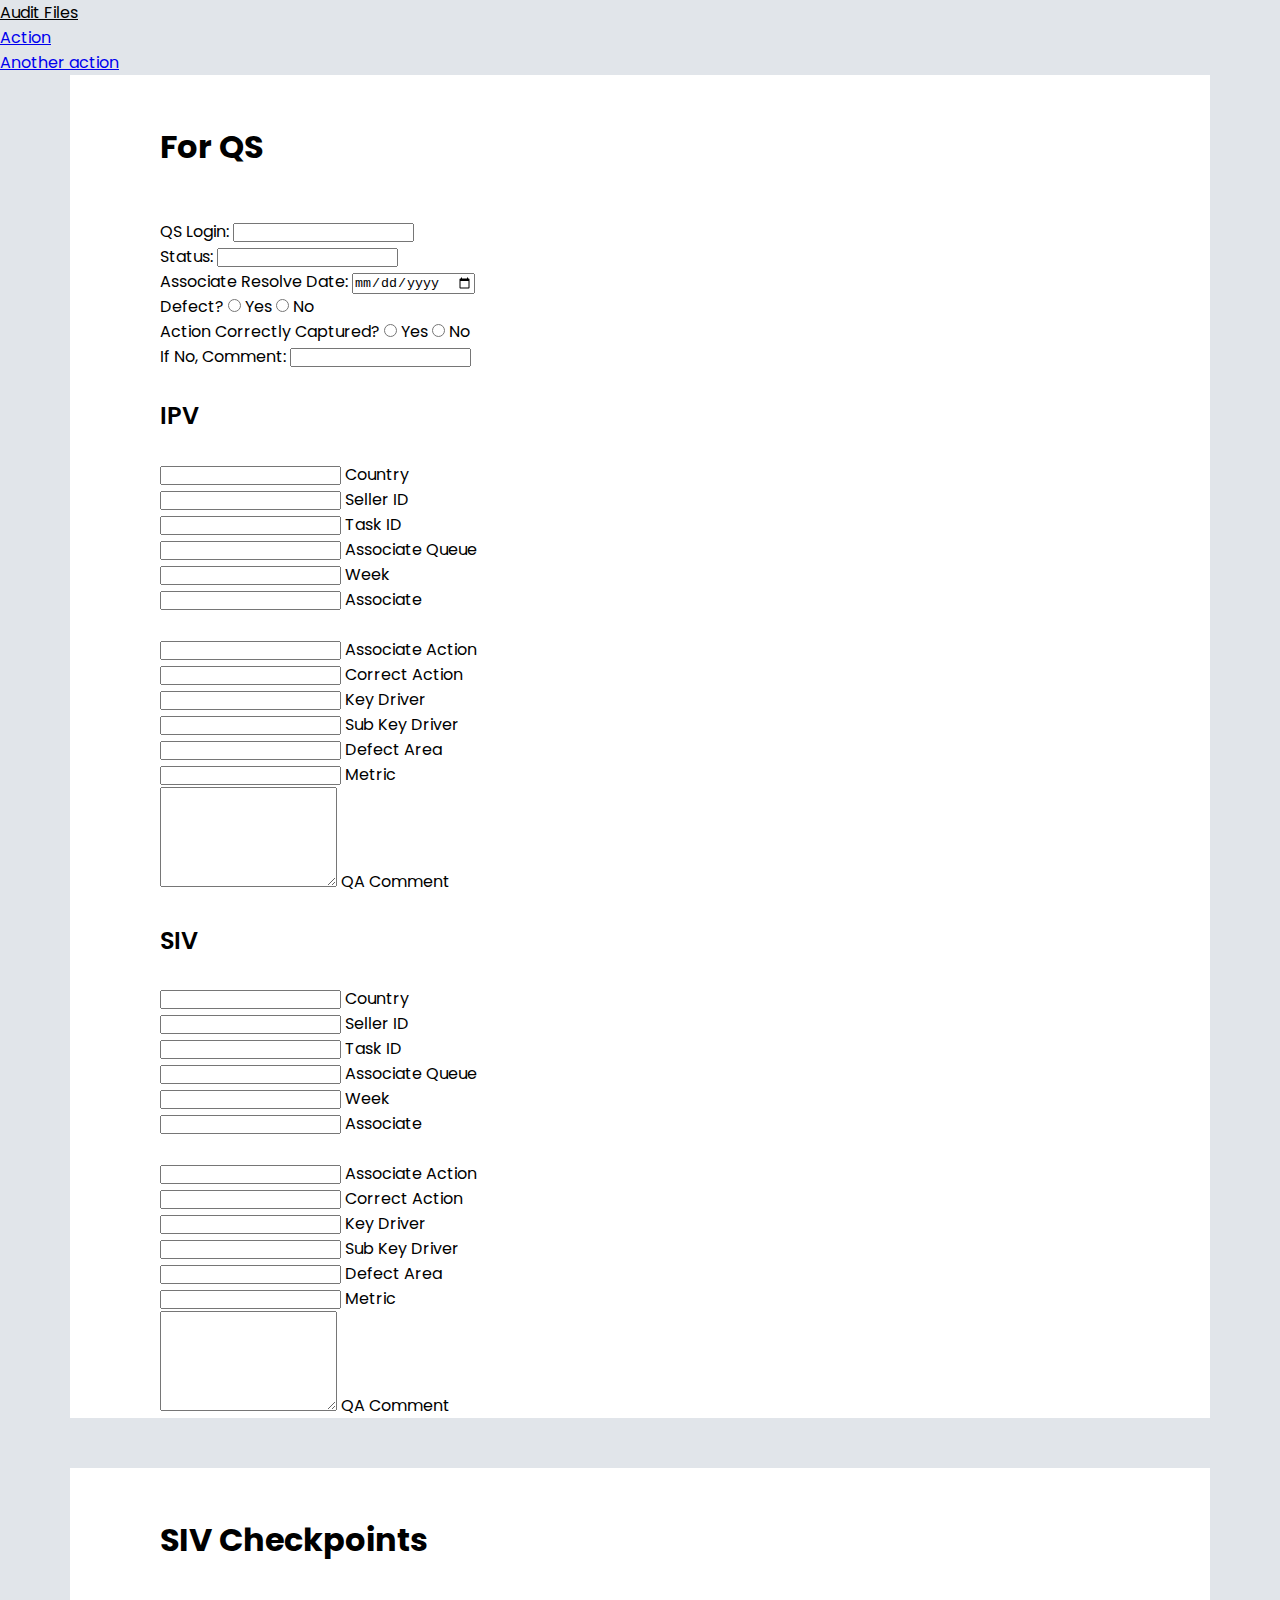
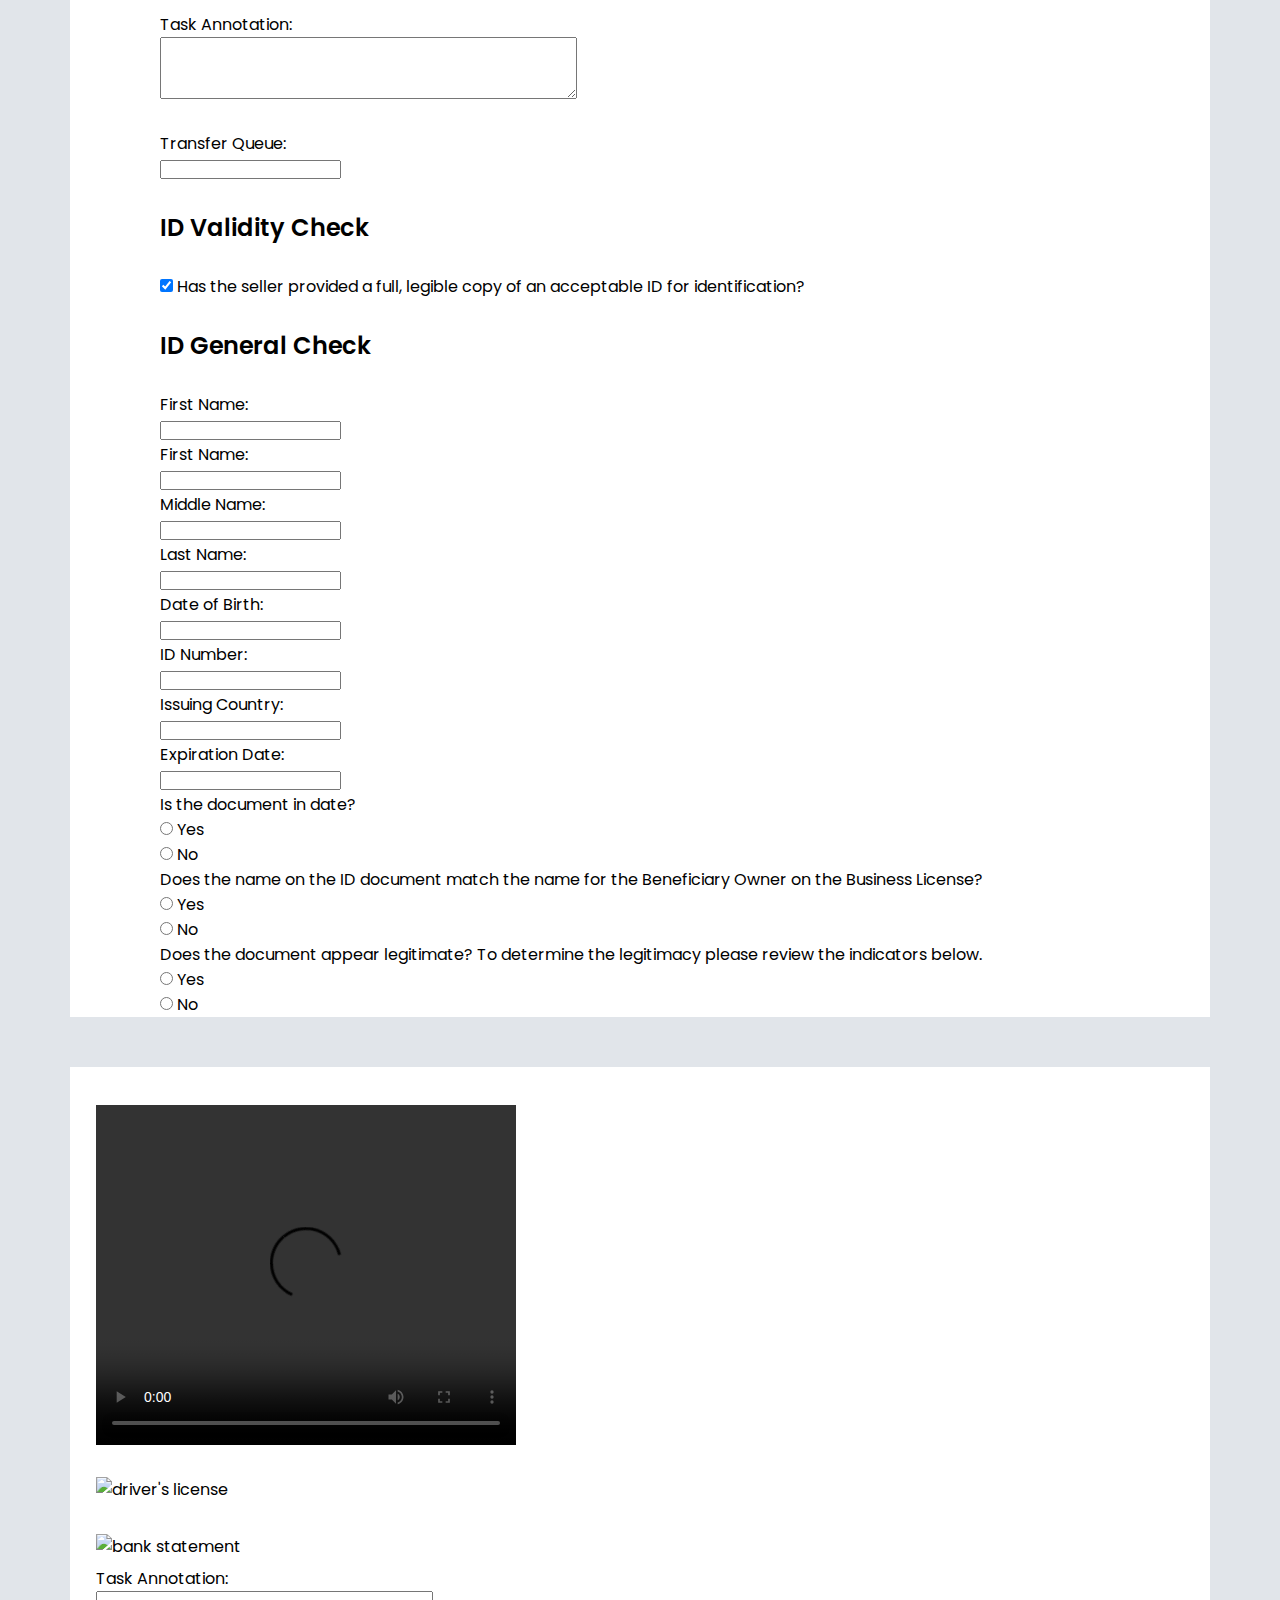
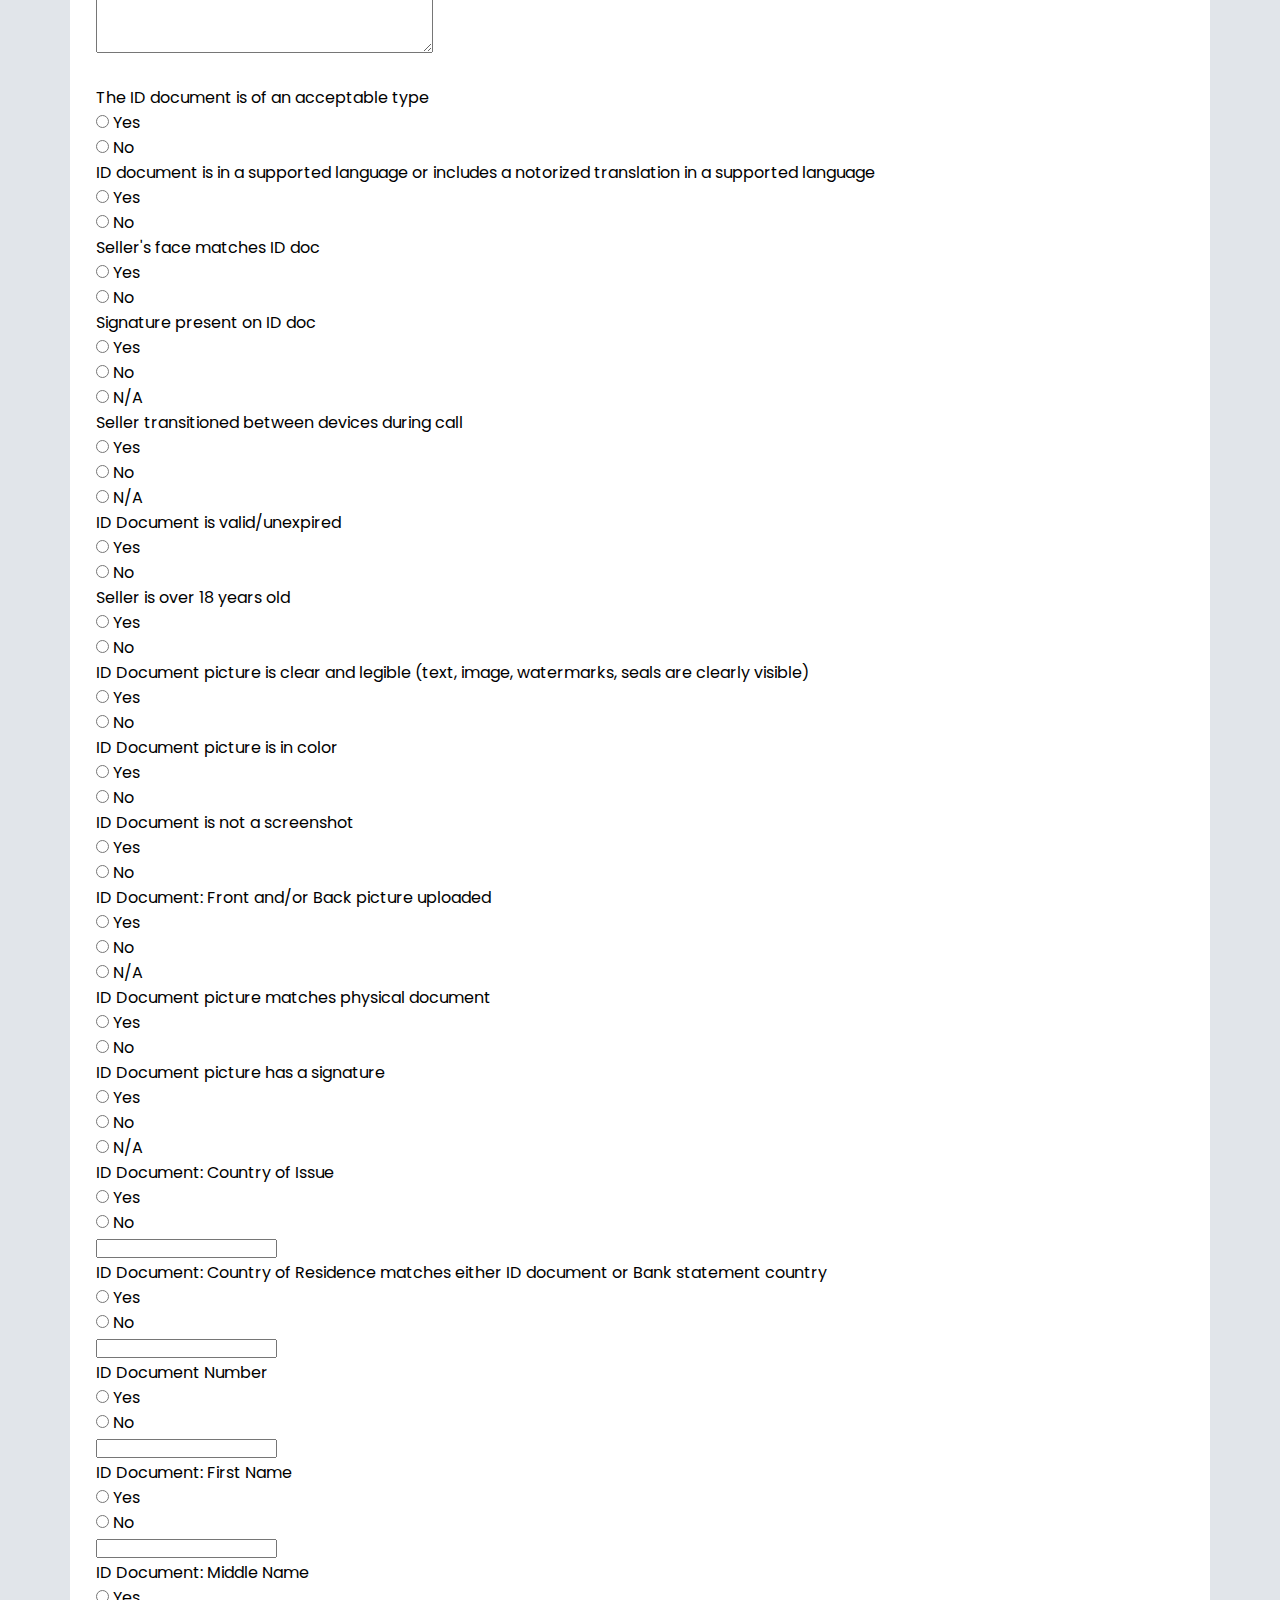
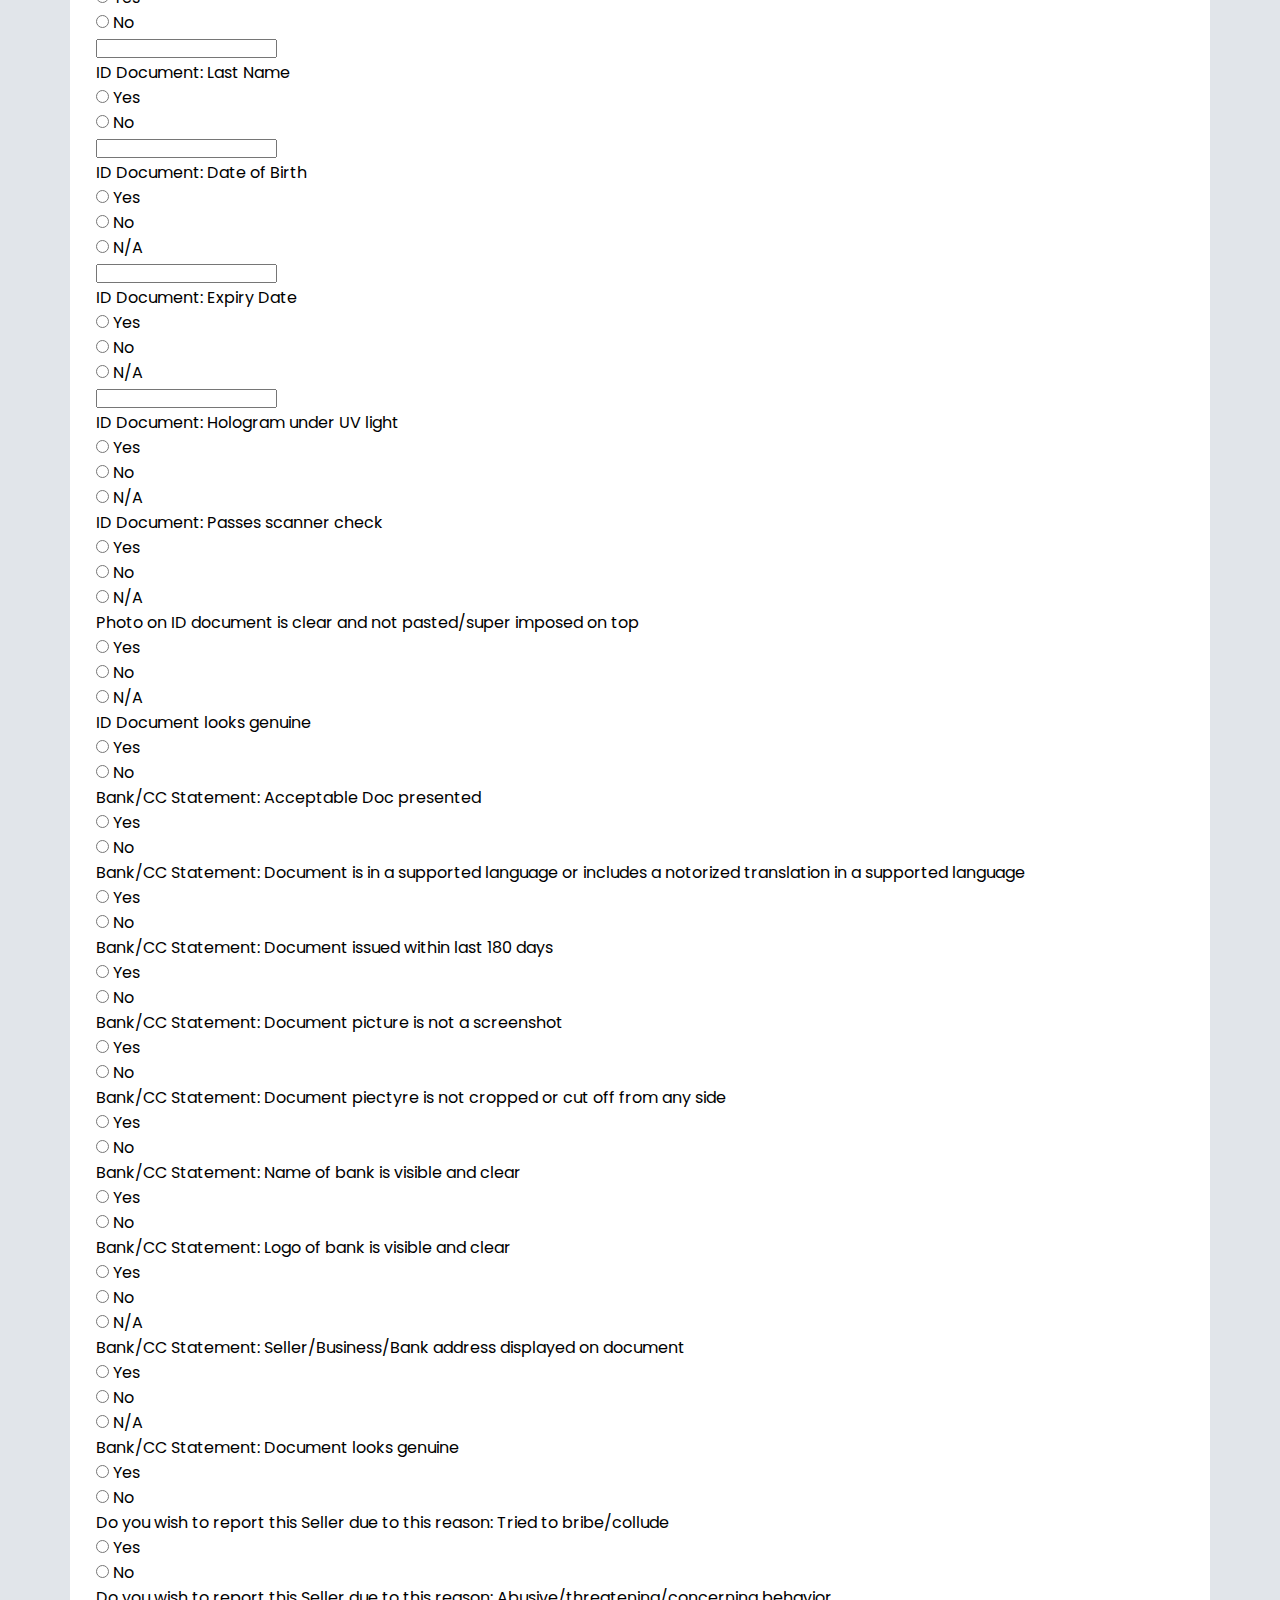
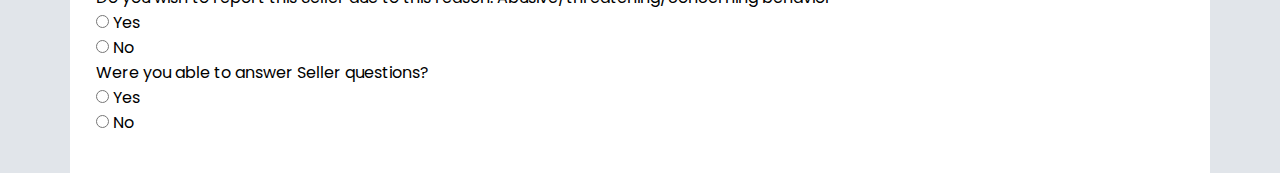
==== commit 7559ae85: "Minor modification to HTML and add colors with CSS" ====
--- a/index.html
+++ b/index.html
@@ -37,6 +37,7 @@
          </div>
       </nav>
       <!--  =============QS Info============= -->
+      <div class="wrapper">
       <section class="qs-info">
          <h1>For QS</h1>
          <p>
@@ -242,7 +243,10 @@
             </div>
          </div>
       </section>
+   </div>
+   <br><br>
       <!-- =============SIV Checkpoints============= -->
+      <div class="wrapper">
       <h1>SIV Checkpoints</h1>
       <div class="container-fluid">
          <div class="row">
@@ -266,55 +270,55 @@
                <h2>ID General Check</h2>
                <form>
                   <div class="row mb-3">
-                     <label for="siv-input" class="col-sm-3 col-form-label">First Name:</label>
+                     <label for="siv-input" class="col-sm-5 col-form-label">First Name:</label>
                      <div class="col-sm-4">
                         <input type="text" class="form-control" id="siv-input">
                      </div>
                   </div>
                   <div class="row mb-3">
-                     <label for="siv-input" class="col-sm-3 col-form-label">First Name:</label>
+                     <label for="siv-input" class="col-sm-5 col-form-label">First Name:</label>
                      <div class="col-sm-4">
                         <input type="text" class="form-control" id="siv-input">
                      </div>
                   </div>
                   <div class="row mb-3">
-                     <label for="siv-input" class="col-sm-3 col-form-label">Middle Name:</label>
+                     <label for="siv-input" class="col-sm-5 col-form-label">Middle Name:</label>
                      <div class="col-sm-4">
                         <input type="text" class="form-control" id="siv-input">
                      </div>
                   </div>
                   <div class="row mb-3">
-                     <label for="siv-input" class="col-sm-3 col-form-label">Last Name:</label>
+                     <label for="siv-input" class="col-sm-5 col-form-label">Last Name:</label>
                      <div class="col-sm-4">
                         <input type="text" class="form-control" id="siv-input">
                      </div>
                   </div>
                   <div class="row mb-3">
-                     <label for="siv-input" class="col-sm-3 col-form-label">Date of Birth:</label>
+                     <label for="siv-input" class="col-sm-5 col-form-label">Date of Birth:</label>
                      <div class="col-sm-4">
                         <input type="text" class="form-control" id="siv-input">
                      </div>
                   </div>
                   <div class="row mb-3">
-                     <label for="siv-input" class="col-sm-3 col-form-label">ID Number:</label>
+                     <label for="siv-input" class="col-sm-5 col-form-label">ID Number:</label>
                      <div class="col-sm-4">
                         <input type="text" class="form-control" id="siv-input">
                      </div>
                   </div>
                   <div class="row mb-3">
-                     <label for="siv-input" class="col-sm-3 col-form-label">Issuing Country:</label>
+                     <label for="siv-input" class="col-sm-5 col-form-label">Issuing Country:</label>
                      <div class="col-sm-4">
                         <input type="text" class="form-control" id="siv-input">
                      </div>
                   </div>
                   <div class="row mb-3">
-                     <label for="siv-input" class="col-sm-3 col-form-label">Expiration Date:</label>
+                     <label for="siv-input" class="col-sm-5 col-form-label">Expiration Date:</label>
                      <div class="col-sm-4">
                         <input type="text" class="form-control" id="siv-input">
                      </div>
                   </div>
                   <div class="row mb-3">
-                     <label for="siv-input" class="col-sm-3 col-form-label">Is the document in date?</label>
+                     <label for="siv-input" class="col-sm-7 col-form-label">Is the document in date?</label>
                      <div class="col-sm-4">
                         <div class="form-check form-check-inline">
                            <input class="form-check-input" type="radio" name="inlineRadioOptions3" id="inlineRadio" value="option">
@@ -327,7 +331,7 @@
                      </div>
                   </div>
                   <div class="row mb-3">
-                     <label for="siv-input" class="col-sm-3 col-form-label">Does the name on the ID document match the name for the Beneficiary Owner on the Business License?</label>
+                     <label for="siv-input" class="col-sm-7 col-form-label">Does the name on the ID document match the name for the Beneficiary Owner on the Business License?</label>
                      <div class="col-sm-4">
                         <div class="form-check form-check-inline">
                            <input class="form-check-input" type="radio" name="inlineRadioOptions4" id="inlineRadio" value="option">
@@ -340,7 +344,7 @@
                      </div>
                   </div>
                   <div class="row mb-3">
-                     <label for="siv-input" class="col-sm-3 col-form-label">Does the document appear legitimate? To determine the legitimacy please review the indicators below.</label>
+                     <label for="siv-input" class="col-sm-7 col-form-label">Does the document appear legitimate? To determine the legitimacy please review the indicators below.</label>
                      <div class="col-sm-4">
                         <div class="form-check form-check-inline">
                            <input class="form-check-input" type="radio" name="inlineRadioOptions6" id="inlineRadio" value="option">
@@ -356,8 +360,10 @@
             </div>
          </div>
       </div>
+   </div>
+   <br><br>
       <!-- =============IPV Checkpoints============= -->
-      <div class="container-fluid">
+      <div class="container-fluid ipv-wrapper wrapper">
          <div class="row">
             <div class="col">
                <div class="ipv-video">
--- a/style.css
+++ b/style.css
@@ -10,11 +10,36 @@
 
 body {
   font-family: "Poppins", sans-serif;
+  background-color: #e1e5ea;
+}
+
+/* Typography */
+h1 {
+  padding: 5% 0;
+  font-weight: 700;
+}
+
+h2 {
+  padding: 3% 0;
+  font-weight: 600;
+}
+
+/* Containers */
+.wrapper {
+  width: 89%;
+  background-color: #fff;
+  margin: 0 auto;
+  padding: 0 7%;
+}
+
+.ipv-wrapper {
+  padding: 3% 2%;
 }
 
 /* Images */
 img {
   max-width: 600px;
+  overflow: hidden;
 }
 
 /* Radio Buttons */
@@ -25,7 +50,7 @@
 
 /* Navigation Bar */
 nav {
-  background-color: #ffe6cf;
+  background-color: #e1e5ea;
 }
 nav li {
   list-style: none;
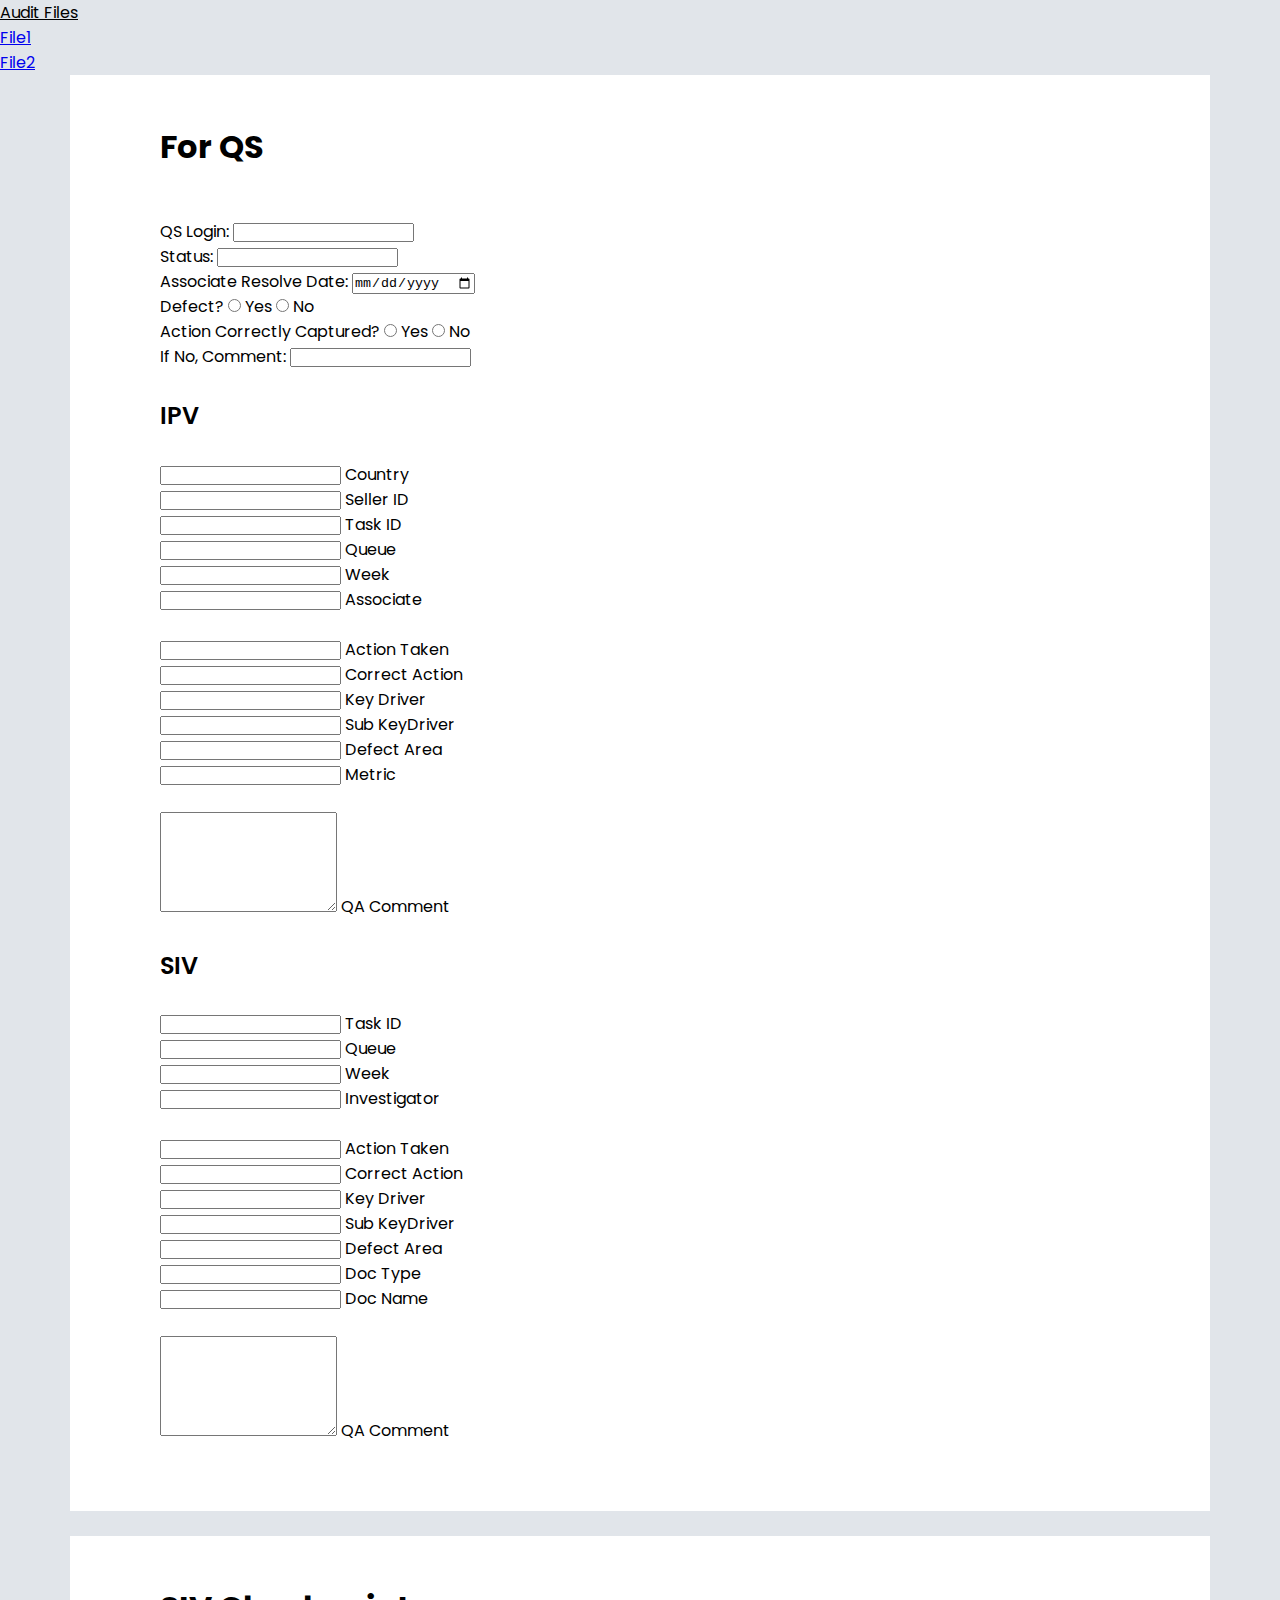
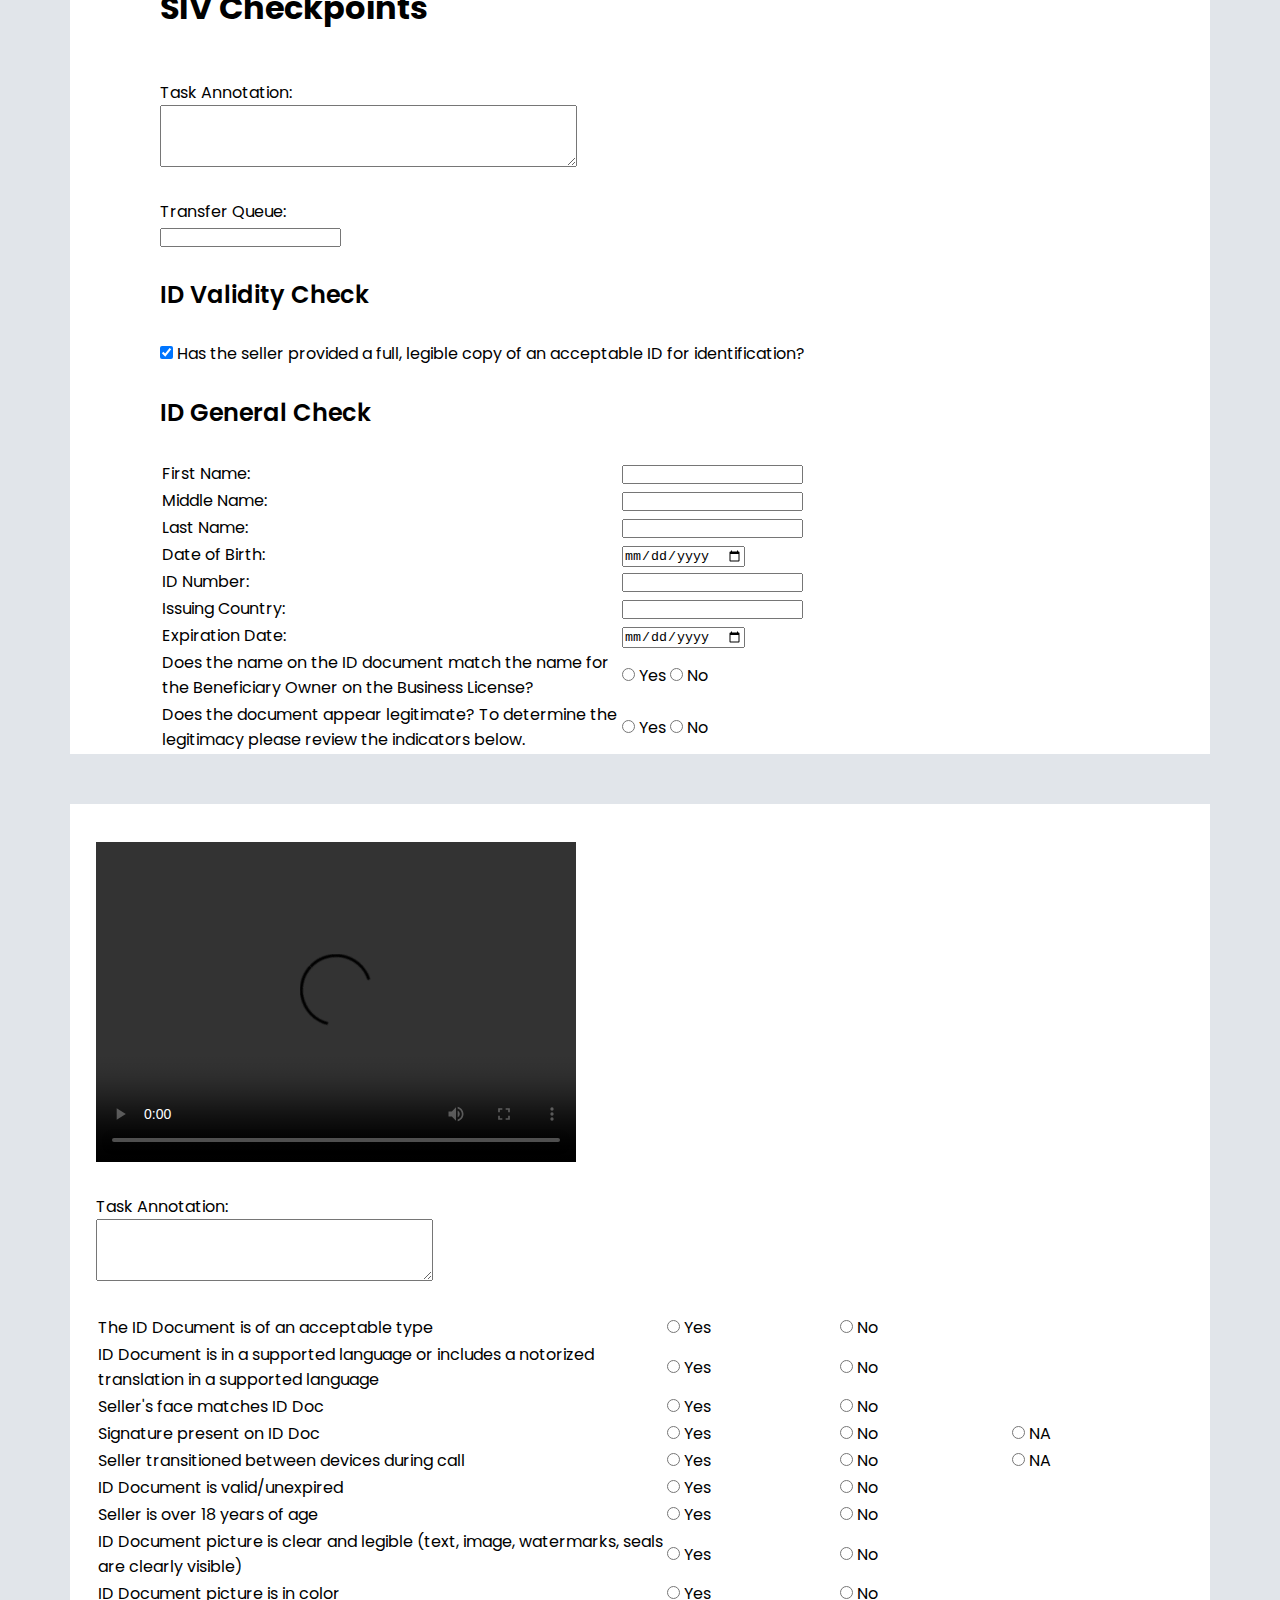
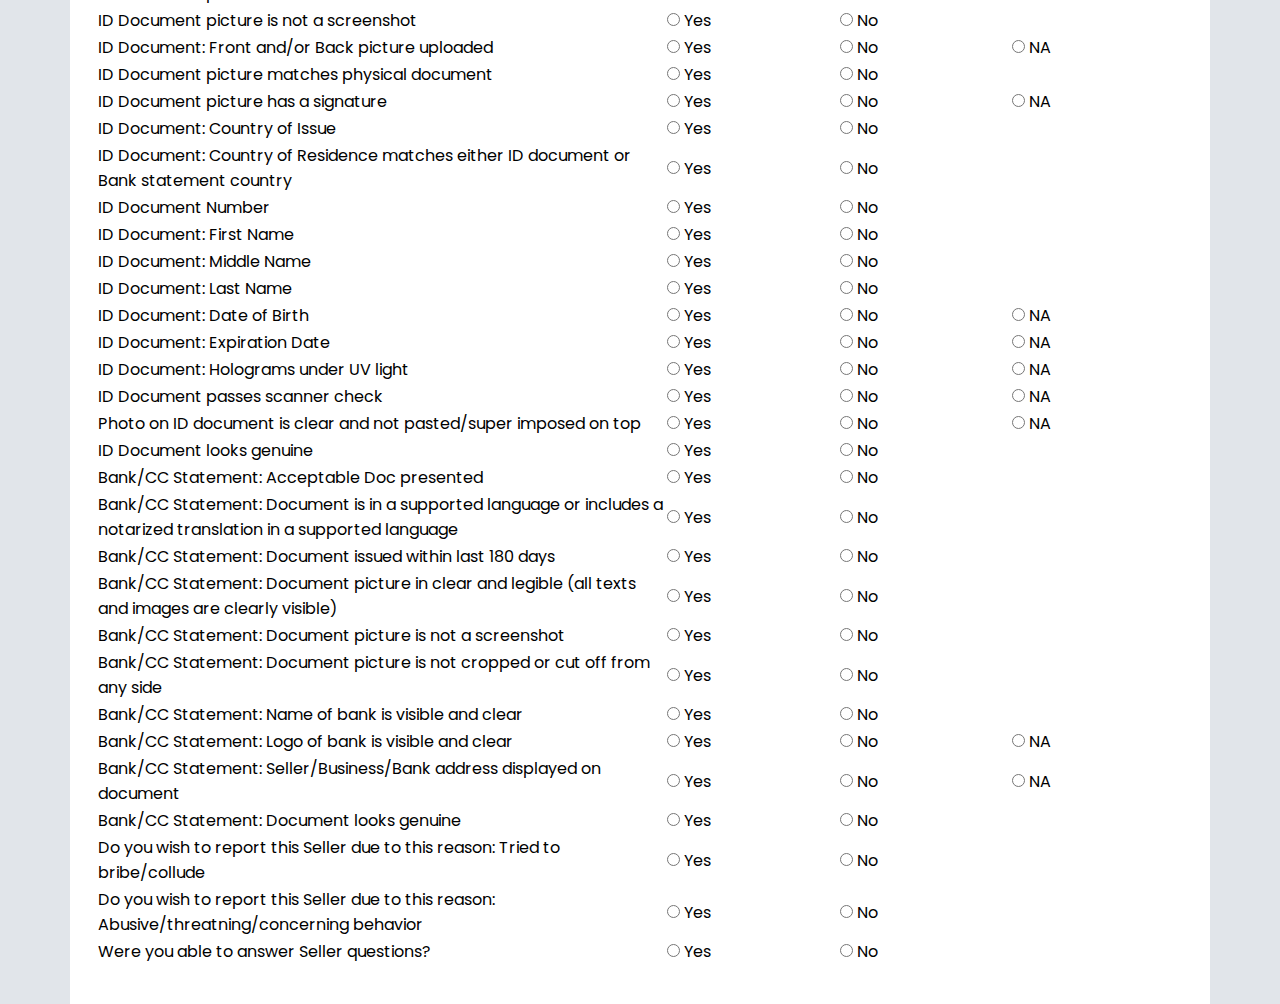
==== commit ee77686a: "Reorganize floating form and change SIV checkpoints to table" ====
--- a/index.html
+++ b/index.html
@@ -8,6 +8,8 @@
       <!-- Google Fonts -->
       <link rel="preconnect" href="https://fonts.googleapis.com" />
       <link rel="preconnect" href="https://fonts.gstatic.com" crossorigin />
+      <!-- Lightbox -->
+      <link href="path/to/lightbox.css" rel="stylesheet" />
       <!-- Stylesheets -->
       <link
          href="https://fonts.googleapis.com/css2?family=Poppins:wght@400;600;700&display=swap"
@@ -30,13 +32,13 @@
                Audit Files
                </a>
                <ul class="dropdown-menu" aria-labelledby="navbarDropdown">
-                  <li><a class="dropdown-item" href="#">Action</a></li>
-                  <li><a class="dropdown-item" href="#">Another action</a></li>
+                  <li><a class="dropdown-item" href="#">File1</a></li>
+                  <li><a class="dropdown-item" href="#">File2</a></li>
                </ul>
             </li>
          </div>
       </nav>
-      <!--  =============QS Info============= -->
+      <!-- =============QS Info============= -->
       <div class="wrapper">
       <section class="qs-info">
          <h1>For QS</h1>
@@ -96,7 +98,7 @@
             <div class="col-md">
                <div class="form-floating">
                   <input type="text" class="form-control" id="floatingInputGrid" />
-                  <label for="floatingInputGrid">Associate Queue</label>
+                  <label for="floatingInputGrid">Queue</label>
                </div>
             </div>
             <div class="col-md">
@@ -114,43 +116,46 @@
          </div>
          <br>
          <div class="row g-7">
-         <div class="col-md">
-            <div class="form-floating">
-               <input type="text" class="form-control" id="floatingInputGrid" />
-               <label for="floatingInputGrid">Associate Action</label>
-            </div>
-         </div>
-         <div class="col-md">
-            <div class="form-floating">
-               <input type="text" class="form-control" id="floatingInputGrid" />
-               <label for="floatingInputGrid">Correct Action</label>
-            </div>
-         </div>
-         <div class="col-md">
-            <div class="form-floating">
-               <input type="text" class="form-control" id="floatingInputGrid" />
-               <label for="floatingInputGrid">Key Driver</label>
-            </div>
-         </div>
-         <div class="col-md">
-            <div class="form-floating">
-               <input type="text" class="form-control" id="floatingInputGrid" />
-               <label for="floatingInputGrid">Sub Key Driver</label>
-            </div>
-         </div>
-         <div class="col-md">
-            <div class="form-floating">
-               <input type="text" class="form-control" id="floatingInputGrid" />
-               <label for="floatingInputGrid">Defect Area</label>
-            </div>
-         </div>
-         <div class="col-md">
-            <div class="form-floating">
-               <input type="text" class="form-control" id="floatingInputGrid" />
-               <label for="floatingInputGrid">Metric</label>
-            </div>
-         </div>
-         <div class="col-md">
+            <div class="col-md">
+               <div class="form-floating">
+                  <input type="text" class="form-control" id="floatingInputGrid" />
+                  <label for="floatingInputGrid">Action Taken</label>
+               </div>
+            </div>
+            <div class="col-md">
+               <div class="form-floating">
+                  <input type="text" class="form-control" id="floatingInputGrid" />
+                  <label for="floatingInputGrid">Correct Action</label>
+               </div>
+            </div>
+            <div class="col-md">
+               <div class="form-floating">
+                  <input type="text" class="form-control" id="floatingInputGrid" />
+                  <label for="floatingInputGrid">Key Driver</label>
+               </div>
+            </div>
+            <div class="col-md">
+               <div class="form-floating">
+                  <input type="text" class="form-control" id="floatingInputGrid" />
+                  <label for="floatingInputGrid">Sub KeyDriver</label>
+               </div>
+            </div>
+            <div class="col-md">
+               <div class="form-floating">
+                  <input type="text" class="form-control" id="floatingInputGrid" />
+                  <label for="floatingInputGrid">Defect Area</label>
+               </div>
+            </div>
+            <div class="col-md">
+               <div class="form-floating">
+                  <input type="text" class="form-control" id="floatingInputGrid" />
+                  <label for="floatingInputGrid">Metric</label>
+               </div>
+            </div>
+         </div>
+         <br>
+         <div class="row g-6">
+         <div class="col-md-4">
             <div class="form-floating">
                <textarea class="form-control" id="floatingTextarea2" style="height: 100px"></textarea>
                <label for="floatingTextarea2">QA Comment</label>
@@ -164,25 +169,13 @@
             <div class="col-md">
                <div class="form-floating">
                   <input type="text" class="form-control" id="floatingInputGrid" />
-                  <label for="floatingInputGrid">Country</label>
-               </div>
-            </div>
-            <div class="col-md">
-               <div class="form-floating">
-                  <input type="text" class="form-control" id="floatingInputGrid" />
-                  <label for="floatingInputGrid">Seller ID</label>
-               </div>
-            </div>
-            <div class="col-md">
-               <div class="form-floating">
-                  <input type="text" class="form-control" id="floatingInputGrid" />
                   <label for="floatingInputGrid">Task ID</label>
                </div>
             </div>
             <div class="col-md">
                <div class="form-floating">
                   <input type="text" class="form-control" id="floatingInputGrid" />
-                  <label for="floatingInputGrid">Associate Queue</label>
+                  <label for="floatingInputGrid">Queue</label>
                </div>
             </div>
             <div class="col-md">
@@ -194,744 +187,582 @@
             <div class="col-md">
                <div class="form-floating">
                   <input type="text" class="form-control" id="floatingInputGrid" />
-                  <label for="floatingInputGrid">Associate</label>
+                  <label for="floatingInputGrid">Investigator</label>
                </div>
             </div>
          </div>
          <br>
          <div class="row g-7">
-         <div class="col-md">
-            <div class="form-floating">
-               <input type="text" class="form-control" id="floatingInputGrid" />
-               <label for="floatingInputGrid">Associate Action</label>
-            </div>
-         </div>
-         <div class="col-md">
-            <div class="form-floating">
-               <input type="text" class="form-control" id="floatingInputGrid" />
-               <label for="floatingInputGrid">Correct Action</label>
-            </div>
-         </div>
-         <div class="col-md">
-            <div class="form-floating">
-               <input type="text" class="form-control" id="floatingInputGrid" />
-               <label for="floatingInputGrid">Key Driver</label>
-            </div>
-         </div>
-         <div class="col-md">
-            <div class="form-floating">
-               <input type="text" class="form-control" id="floatingInputGrid" />
-               <label for="floatingInputGrid">Sub Key Driver</label>
-            </div>
-         </div>
-         <div class="col-md">
-            <div class="form-floating">
-               <input type="text" class="form-control" id="floatingInputGrid" />
-               <label for="floatingInputGrid">Defect Area</label>
-            </div>
-         </div>
-         <div class="col-md">
-            <div class="form-floating">
-               <input type="text" class="form-control" id="floatingInputGrid" />
-               <label for="floatingInputGrid">Metric</label>
-            </div>
-         </div>
-         <div class="col-md">
-            <div class="form-floating">
-               <textarea class="form-control" id="floatingTextarea2" style="height: 100px"></textarea>
-               <label for="floatingTextarea2">QA Comment</label>
-            </div>
-         </div>
+            <div class="col-md-2">
+               <div class="form-floating">
+                  <input type="text" class="form-control" id="floatingInputGrid" />
+                  <label for="floatingInputGrid">Action Taken</label>
+               </div>
+            </div>
+            <div class="col-md-2">
+               <div class="form-floating">
+                  <input type="text" class="form-control" id="floatingInputGrid" />
+                  <label for="floatingInputGrid">Correct Action</label>
+               </div>
+            </div>
+            <div class="col-md">
+               <div class="form-floating">
+                  <input type="text" class="form-control" id="floatingInputGrid" />
+                  <label for="floatingInputGrid">Key Driver</label>
+               </div>
+            </div>
+            <div class="col-md-2">
+               <div class="form-floating">
+                  <input type="text" class="form-control" id="floatingInputGrid" />
+                  <label for="floatingInputGrid">Sub KeyDriver</label>
+               </div>
+            </div>
+            <div class="col-md-2">
+               <div class="form-floating">
+                  <input type="text" class="form-control" id="floatingInputGrid" />
+                  <label for="floatingInputGrid">Defect Area</label>
+               </div>
+            </div>
+         
+            <div class="col-md">
+               <div class="form-floating">
+                  <input type="text" class="form-control" id="floatingInputGrid" />
+                  <label for="floatingInputGrid">Doc Type</label>
+               </div>
+            </div>
+            <div class="col-md">
+               <div class="form-floating">
+                  <input type="text" class="form-control" id="floatingInputGrid" />
+                  <label for="floatingInputGrid">Doc Name</label>
+               </div>
+            </div>
+         </div>
+         <br>
+         <div class="row g-6">
+            <div class="col-md-4">
+               <div class="siv-qa-comment form-floating">
+                  <textarea class="form-control" id="floatingTextarea2" style="height: 100px"></textarea>
+                  <label for="floatingTextarea2">QA Comment</label>
+               </div>
+            </div>
       </section>
-   </div>
-   <br><br>
+      </div>
+      <br>
       <!-- =============SIV Checkpoints============= -->
       <div class="wrapper">
-      <h1>SIV Checkpoints</h1>
-      <div class="container-fluid">
-         <div class="row">
-            <div class="col">
-               <div class="siv-annotation">
-                  <p>Task Annotation:</p>
-                  <textarea rows="4" cols="50" name="siv-annotation" form="usrform"></textarea>
-                  <br><br>
-                  <p>Transfer Queue:</p>
-                  <input type="text">
-               </div>
-            </div>
-            <div class="col">
-               <div class="siv-checks">
-                  <h2>ID Validity Check</h2>
-               </div>
-               <div class="form-check form-switch">
-                  <input class="form-check-input" type="checkbox" id="flexSwitchCheckChecked" checked>
-                  <label class="form-check-label" for="flexSwitchCheckChecked">Has the seller provided a full, legible copy of an acceptable ID for identification?</label>
-               </div>
-               <h2>ID General Check</h2>
-               <form>
-                  <div class="row mb-3">
-                     <label for="siv-input" class="col-sm-5 col-form-label">First Name:</label>
-                     <div class="col-sm-4">
-                        <input type="text" class="form-control" id="siv-input">
-                     </div>
+         <h1>SIV Checkpoints</h1>
+         <div class="container-fluid">
+            <div class="row">
+               <div class="col">
+                  <div class="siv-annotation">
+                     <p>Task Annotation:</p>
+                     <textarea rows="4" cols="50" name="siv-annotation" form="usrform"></textarea>
+                     <br><br>
+                     <p>Transfer Queue:</p>
+                     <input type="text">
                   </div>
-                  <div class="row mb-3">
-                     <label for="siv-input" class="col-sm-5 col-form-label">First Name:</label>
-                     <div class="col-sm-4">
-                        <input type="text" class="form-control" id="siv-input">
-                     </div>
+               </div>
+               <div class="col">
+                  <div class="siv-checks">
+                     <h2>ID Validity Check</h2>
                   </div>
-                  <div class="row mb-3">
-                     <label for="siv-input" class="col-sm-5 col-form-label">Middle Name:</label>
-                     <div class="col-sm-4">
-                        <input type="text" class="form-control" id="siv-input">
-                     </div>
+                  <div class="form-check form-switch">
+                     <input class="form-check-input" type="checkbox" id="flexSwitchCheckChecked" checked>
+                     <label class="form-check-label" for="flexSwitchCheckChecked">Has the seller provided a full, legible copy of an acceptable ID for identification?</label>
                   </div>
-                  <div class="row mb-3">
-                     <label for="siv-input" class="col-sm-5 col-form-label">Last Name:</label>
-                     <div class="col-sm-4">
-                        <input type="text" class="form-control" id="siv-input">
-                     </div>
-                  </div>
-                  <div class="row mb-3">
-                     <label for="siv-input" class="col-sm-5 col-form-label">Date of Birth:</label>
-                     <div class="col-sm-4">
-                        <input type="text" class="form-control" id="siv-input">
-                     </div>
-                  </div>
-                  <div class="row mb-3">
-                     <label for="siv-input" class="col-sm-5 col-form-label">ID Number:</label>
-                     <div class="col-sm-4">
-                        <input type="text" class="form-control" id="siv-input">
-                     </div>
-                  </div>
-                  <div class="row mb-3">
-                     <label for="siv-input" class="col-sm-5 col-form-label">Issuing Country:</label>
-                     <div class="col-sm-4">
-                        <input type="text" class="form-control" id="siv-input">
-                     </div>
-                  </div>
-                  <div class="row mb-3">
-                     <label for="siv-input" class="col-sm-5 col-form-label">Expiration Date:</label>
-                     <div class="col-sm-4">
-                        <input type="text" class="form-control" id="siv-input">
-                     </div>
-                  </div>
-                  <div class="row mb-3">
-                     <label for="siv-input" class="col-sm-7 col-form-label">Is the document in date?</label>
-                     <div class="col-sm-4">
-                        <div class="form-check form-check-inline">
-                           <input class="form-check-input" type="radio" name="inlineRadioOptions3" id="inlineRadio" value="option">
-                           <label class="form-check-label" for="inlineRadio">Yes</label>
-                        </div>
-                        <div class="form-check form-check-inline">
-                           <input class="form-check-input" type="radio" name="inlineRadioOptions3" id="inlineRadio" value="option">
-                           <label class="form-check-label" for="inlineRadio">No</label>
-                        </div>
-                     </div>
-                  </div>
-                  <div class="row mb-3">
-                     <label for="siv-input" class="col-sm-7 col-form-label">Does the name on the ID document match the name for the Beneficiary Owner on the Business License?</label>
-                     <div class="col-sm-4">
-                        <div class="form-check form-check-inline">
-                           <input class="form-check-input" type="radio" name="inlineRadioOptions4" id="inlineRadio" value="option">
-                           <label class="form-check-label" for="inlineRadio3">Yes</label>
-                        </div>
-                        <div class="form-check form-check-inline">
-                           <input class="form-check-input" type="radio" name="inlineRadioOptions4" id="inlineRadio" value="option">
-                           <label class="form-check-label" for="inlineRadio4">No</label>
-                        </div>
-                     </div>
-                  </div>
-                  <div class="row mb-3">
-                     <label for="siv-input" class="col-sm-7 col-form-label">Does the document appear legitimate? To determine the legitimacy please review the indicators below.</label>
-                     <div class="col-sm-4">
-                        <div class="form-check form-check-inline">
-                           <input class="form-check-input" type="radio" name="inlineRadioOptions6" id="inlineRadio" value="option">
-                           <label class="form-check-label" for="inlineRadio">Yes</label>
-                        </div>
-                        <div class="form-check form-check-inline">
-                           <input class="form-check-input" type="radio" name="inlineRadioOptions6" id="inlineRadio" value="option">
-                           <label class="form-check-label" for="inlineRadio">No</label>
-                        </div>
-                     </div>
-                  </div>
-               </form>
+                  <h2>ID General Check</h2>
+                  <table class="table table-borderless">
+                     <tbody>
+                        <tr scope="row">
+                           <td>First Name:</td>
+                           <td><input type="text" class="form-control" id="siv-input"></td>
+                        </tr>
+                        <tr scope="row">
+                           <td>Middle Name:</td>
+                           <td><input type="text" class="form-control" id="siv-input"></td>
+                        </tr>
+                        <tr scope="row">
+                           <td>Last Name:</td>
+                           <td><input type="text" class="form-control" id="siv-input"></td>
+                        </tr>
+                        <tr scope="row">
+                           <td>Date of Birth:</td>
+                           <td><input type="date" class="form-control" id="siv-input"></td>
+                        </tr>
+                        <tr scope="row">
+                           <td>ID Number:</td>
+                           <td><input type="text" class="form-control" id="siv-input"></td>
+                        </tr>
+                        <tr scope="row">
+                           <td>Issuing Country:</td>
+                           <td><input type="text" class="form-control" id="siv-input"></td>
+                        </tr>
+                        <tr scope="row">
+                           <td>Expiration Date:</td>
+                           <td><input type="date" class="form-control" id="siv-input"></td>
+                        </tr>
+                        <tr scope="row">
+                           <td>Does the name on the ID document match the name for the Beneficiary Owner on the Business License?</td>
+                           <td><input type="radio" id="siv-radio-btn" name="siv-radio-btn1" value="option">
+                              <label for="siv-radio-btn">Yes</label>
+                              <input type="radio" id="siv-radio-btn" name="siv-radio-btn1" value="option">
+                              <label for="siv-radio-btn">No</label>
+                           </td>
+                        </tr>
+                        <tr scope="row">
+                           <td>Does the document appear legitimate? To determine the legitimacy please review the indicators below.</td>
+                           <td><input type="radio" id="siv-radio-btn" name="siv-radio-btn2" value="option">
+                              <label for="siv-radio-btn">Yes</label>
+                              <input type="radio" id="siv-radio-btn" name="siv-radio-btn2" value="option">
+                              <label for="siv-radio-btn">No</label>
+                           </td>
+                        </tr>
+                     </tbody>
+                  </table>
+               </div>
             </div>
          </div>
       </div>
-   </div>
-   <br><br>
+      <br><br>
       <!-- =============IPV Checkpoints============= -->
       <div class="container-fluid ipv-wrapper wrapper">
-         <div class="row">
-            <div class="col">
-               <div class="ipv-video">
-                  <video width="420" height="340" controls>
-                     <source src="movie.mp4" type="video/mp4">
-                     <source src="movie.ogg" type="video/ogg">
-                     Your browser does not support the video tag.
-                  </video>
-               </div>
-               <br>
-               <div class="id-image">
-                  <img src="https://i.guim.co.uk/img/static/sys-images/Guardian/Pix/pictures/2012/6/20/1340207591626/David-Cameron-spoof-drivi-008.jpg?width=300&quality=45&auto=format&fit=max&dpr=2&s=c23d8a6123339dc1bf425abe4b83d47f" alt="driver's license">
-               </div>
-               <br>
-               <div class="additional-id-image">
-                  <img src="https://www.usefulprodocs.com/wp-content/uploads/2019/05/bank-statement.jpg" alt="bank statement"> 
-               </div>
-            </div>
-            <div class="col">
-               <div class="ipv-annotation">
-                  <p>Task Annotation:</p>
-                  <textarea rows="4" cols="40" name="ipv-annotation" form="usrform"></textarea>
-               </div>
-               <br>
-               <div class="ipv-checkpoints">
-                  <div class="row mb-3">
-                     <label for="siv-input" class="col-sm-7 col-form-label">The ID document is of an acceptable type</label>
-                     <div class="col-sm-4">
-                        <div class="form-check form-check-inline">
-                           <input class="form-check-input" type="radio" name="inlineRadioOptions7" id="inlineRadio" value="option">
-                           <label class="form-check-label" for="inlineRadio">Yes</label>
-                        </div>
-                        <div class="form-check form-check-inline">
-                           <input class="form-check-input" type="radio" name="inlineRadioOptions7" id="inlineRadio" value="option">
-                           <label class="form-check-label" for="inlineRadio">No</label>
-                        </div>
-                     </div>
-                  </div>
-                  <div class="row mb-3">
-                     <label for="siv-input" class="col-sm-7 col-form-label">ID document is in a supported language or includes a notorized translation in a supported language</label>
-                     <div class="col-sm-4">
-                        <div class="form-check form-check-inline">
-                           <input class="form-check-input" type="radio" name="inlineRadioOptions8" id="inlineRadio" value="option">
-                           <label class="form-check-label" for="inlineRadio">Yes</label>
-                        </div>
-                        <div class="form-check form-check-inline">
-                           <input class="form-check-input" type="radio" name="inlineRadioOptions8" id="inlineRadio" value="option">
-                           <label class="form-check-label" for="inlineRadio">No</label>
-                        </div>
-                     </div>
-                  </div>
-                  <div class="row mb-3">
-                     <label for="siv-input" class="col-sm-7 col-form-label">Seller's face matches ID doc</label>
-                     <div class="col-sm-4">
-                        <div class="form-check form-check-inline">
-                           <input class="form-check-input" type="radio" name="inlineRadioOptions9" id="inlineRadio" value="option">
-                           <label class="form-check-label" for="inlineRadio">Yes</label>
-                        </div>
-                        <div class="form-check form-check-inline">
-                           <input class="form-check-input" type="radio" name="inlineRadioOptions9" id="inlineRadio" value="option">
-                           <label class="form-check-label" for="inlineRadio">No</label>
-                        </div>
-                     </div>
-                  </div>
-                  <div class="row mb-3">
-                     <label for="siv-input" class="col-sm-7 col-form-label">Signature present on ID doc</label>
-                     <div class="col-sm-5">
-                        <div class="form-check form-check-inline">
-                           <input class="form-check-input" type="radio" name="inlineRadioOptions10" id="inlineRadio" value="option">
-                           <label class="form-check-label" for="inlineRadio">Yes</label>
-                        </div>
-                        <div class="form-check form-check-inline">
-                           <input class="form-check-input" type="radio" name="inlineRadioOptions10" id="inlineRadio" value="option">
-                           <label class="form-check-label" for="inlineRadio">No</label>
-                        </div>
-                        <div class="form-check form-check-inline">
-                           <input class="form-check-input" type="radio" name="inlineRadioOptions10" id="inlineRadio" value="option">
-                           <label class="form-check-label" for="inlineRadio">N/A</label>
-                        </div>
-                     </div>
-                  </div>
-                  <div class="row mb-3">
-                     <label for="siv-input" class="col-sm-7 col-form-label">Seller transitioned between devices during call</label>
-                     <div class="col-sm-5">
-                        <div class="form-check form-check-inline">
-                           <input class="form-check-input" type="radio" name="inlineRadioOptions11" id="inlineRadio" value="option">
-                           <label class="form-check-label" for="inlineRadio">Yes</label>
-                        </div>
-                        <div class="form-check form-check-inline">
-                           <input class="form-check-input" type="radio" name="inlineRadioOptions11" id="inlineRadio" value="option">
-                           <label class="form-check-label" for="inlineRadio">No</label>
-                        </div>
-                        <div class="form-check form-check-inline">
-                           <input class="form-check-input" type="radio" name="inlineRadioOptions11" id="inlineRadio" value="option">
-                           <label class="form-check-label" for="inlineRadio">N/A</label>
-                        </div>
-                     </div>
-                  </div>
-                  <div class="row mb-3">
-                     <label for="siv-input" class="col-sm-7 col-form-label">ID Document is valid/unexpired</label>
-                     <div class="col-sm-4">
-                        <div class="form-check form-check-inline">
-                           <input class="form-check-input" type="radio" name="inlineRadioOptions12" id="inlineRadio" value="option">
-                           <label class="form-check-label" for="inlineRadio">Yes</label>
-                        </div>
-                        <div class="form-check form-check-inline">
-                           <input class="form-check-input" type="radio" name="inlineRadioOptions12" id="inlineRadio" value="option">
-                           <label class="form-check-label" for="inlineRadio">No</label>
-                        </div>
-                     </div>
-                  </div>
-                  <div class="row mb-3">
-                     <label for="siv-input" class="col-sm-7 col-form-label">Seller is over 18 years old</label>
-                     <div class="col-sm-4">
-                        <div class="form-check form-check-inline">
-                           <input class="form-check-input" type="radio" name="inlineRadioOptions13" id="inlineRadio" value="option">
-                           <label class="form-check-label" for="inlineRadio">Yes</label>
-                        </div>
-                        <div class="form-check form-check-inline">
-                           <input class="form-check-input" type="radio" name="inlineRadioOptions13" id="inlineRadio" value="option">
-                           <label class="form-check-label" for="inlineRadio">No</label>
-                        </div>
-                     </div>
-                  </div>
-                  <div class="row mb-3">
-                     <label for="siv-input" class="col-sm-7 col-form-label">ID Document picture is clear and legible (text, image, watermarks, seals are clearly visible)</label>
-                     <div class="col-sm-4">
-                        <div class="form-check form-check-inline">
-                           <input class="form-check-input" type="radio" name="inlineRadioOptions14" id="inlineRadio" value="option">
-                           <label class="form-check-label" for="inlineRadio">Yes</label>
-                        </div>
-                        <div class="form-check form-check-inline">
-                           <input class="form-check-input" type="radio" name="inlineRadioOptions14" id="inlineRadio" value="option">
-                           <label class="form-check-label" for="inlineRadio">No</label>
-                        </div>
-                     </div>
-                  </div>
-                  <div class="row mb-3">
-                     <label for="siv-input" class="col-sm-7 col-form-label">ID Document picture is in color</label>
-                     <div class="col-sm-4">
-                        <div class="form-check form-check-inline">
-                           <input class="form-check-input" type="radio" name="inlineRadioOptions15" id="inlineRadio" value="option">
-                           <label class="form-check-label" for="inlineRadio">Yes</label>
-                        </div>
-                        <div class="form-check form-check-inline">
-                           <input class="form-check-input" type="radio" name="inlineRadioOptions15" id="inlineRadio" value="option">
-                           <label class="form-check-label" for="inlineRadio">No</label>
-                        </div>
-                     </div>
-                  </div>
-                  <div class="row mb-3">
-                     <label for="siv-input" class="col-sm-7 col-form-label">ID Document is not a screenshot</label>
-                     <div class="col-sm-4">
-                        <div class="form-check form-check-inline">
-                           <input class="form-check-input" type="radio" name="inlineRadioOptions16" id="inlineRadio" value="option">
-                           <label class="form-check-label" for="inlineRadio">Yes</label>
-                        </div>
-                        <div class="form-check form-check-inline">
-                           <input class="form-check-input" type="radio" name="inlineRadioOptions16" id="inlineRadio" value="option">
-                           <label class="form-check-label" for="inlineRadio">No</label>
-                        </div>
-                     </div>
-                  </div>
-                  <div class="row mb-3">
-                     <label for="siv-input" class="col-sm-7 col-form-label">ID Document: Front and/or Back picture uploaded</label>
-                     <div class="col-sm-5">
-                        <div class="form-check form-check-inline">
-                           <input class="form-check-input" type="radio" name="inlineRadioOptions17" id="inlineRadio" value="option">
-                           <label class="form-check-label" for="inlineRadio">Yes</label>
-                        </div>
-                        <div class="form-check form-check-inline">
-                           <input class="form-check-input" type="radio" name="inlineRadioOptions17" id="inlineRadio" value="option">
-                           <label class="form-check-label" for="inlineRadio">No</label>
-                        </div>
-                        <div class="form-check form-check-inline">
-                           <input class="form-check-input" type="radio" name="inlineRadioOptions17" id="inlineRadio" value="option">
-                           <label class="form-check-label" for="inlineRadio">N/A</label>
-                        </div>
-                     </div>
-                  </div>
-                  <div class="row mb-3">
-                     <label for="siv-input" class="col-sm-7 col-form-label">ID Document picture matches physical document</label>
-                     <div class="col-sm-4">
-                        <div class="form-check form-check-inline">
-                           <input class="form-check-input" type="radio" name="inlineRadioOptions18" id="inlineRadio" value="option">
-                           <label class="form-check-label" for="inlineRadio">Yes</label>
-                        </div>
-                        <div class="form-check form-check-inline">
-                           <input class="form-check-input" type="radio" name="inlineRadioOptions18" id="inlineRadio" value="option">
-                           <label class="form-check-label" for="inlineRadio">No</label>
-                        </div>
-                     </div>
-                  </div>
-                  <div class="row mb-3">
-                     <label for="siv-input" class="col-sm-7 col-form-label">ID Document picture has a signature</label>
-                     <div class="col-sm-5">
-                        <div class="form-check form-check-inline">
-                           <input class="form-check-input" type="radio" name="inlineRadioOptions19" id="inlineRadio" value="option">
-                           <label class="form-check-label" for="inlineRadio">Yes</label>
-                        </div>
-                        <div class="form-check form-check-inline">
-                           <input class="form-check-input" type="radio" name="inlineRadioOptions19" id="inlineRadio" value="option">
-                           <label class="form-check-label" for="inlineRadio">No</label>
-                        </div>
-                        <div class="form-check form-check-inline">
-                           <input class="form-check-input" type="radio" name="inlineRadioOptions19" id="inlineRadio" value="option">
-                           <label class="form-check-label" for="inlineRadio">N/A</label>
-                        </div>
-                     </div>
-                  </div>
-                  <div class="row mb-3">
-                     <label for="siv-input" class="col-sm-7 col-form-label">ID Document: Country of Issue</label>
-                     <div class="col-sm-3">
-                        <div class="form-check form-check-inline">
-                           <input class="form-check-input" type="radio" name="inlineRadioOptions20" id="inlineRadio" value="option">
-                           <label class="form-check-label" for="inlineRadio">Yes</label>
-                        </div>
-                        <div class="form-check form-check-inline">
-                           <input class="form-check-input" type="radio" name="inlineRadioOptions20" id="inlineRadio" value="option">
-                           <label class="form-check-label" for="inlineRadio">No</label>
-                        </div>
-                        <input class="form-test form-control form-check-inline form-control-sm" type="text" .form-control-sm">
-                     </div>
-                  </div>
-                  <div class="row mb-3">
-                     <label for="siv-input" class="col-sm-7 col-form-label">ID Document: Country of Residence matches either ID document or Bank statement country</label>
-                     <div class="col-sm-3">
-                        <div class="form-check form-check-inline">
-                           <input class="form-check-input" type="radio" name="inlineRadioOptions21" id="inlineRadio" value="option">
-                           <label class="form-check-label" for="inlineRadio">Yes</label>
-                        </div>
-                        <div class="form-check form-check-inline">
-                           <input class="form-check-input" type="radio" name="inlineRadioOptions21" id="inlineRadio" value="option">
-                           <label class="form-check-label" for="inlineRadio">No</label>
-                        </div>
-                        <input class="form-test form-control form-check-inline form-control-sm" type="text" .form-control-sm">
-                     </div>
-                  </div>
-                  <div class="row mb-3">
-                     <label for="siv-input" class="col-sm-7 col-form-label">ID Document Number</label>
-                     <div class="col-sm-3">
-                        <div class="form-check form-check-inline">
-                           <input class="form-check-input" type="radio" name="inlineRadioOptions22" id="inlineRadio" value="option">
-                           <label class="form-check-label" for="inlineRadio">Yes</label>
-                        </div>
-                        <div class="form-check form-check-inline">
-                           <input class="form-check-input" type="radio" name="inlineRadioOptions22" id="inlineRadio" value="option">
-                           <label class="form-check-label" for="inlineRadio">No</label>
-                        </div>
-                        <input class="form-test form-control form-check-inline form-control-sm" type="text" .form-control-sm">
-                     </div>
-                  </div>
-                  <div class="row mb-3">
-                     <label for="siv-input" class="col-sm-7 col-form-label">ID Document: First Name</label>
-                     <div class="col-sm-3">
-                        <div class="form-check form-check-inline">
-                           <input class="form-check-input" type="radio" name="inlineRadioOptions23" id="inlineRadio" value="option">
-                           <label class="form-check-label" for="inlineRadio">Yes</label>
-                        </div>
-                        <div class="form-check form-check-inline">
-                           <input class="form-check-input" type="radio" name="inlineRadioOptions23" id="inlineRadio" value="option">
-                           <label class="form-check-label" for="inlineRadio">No</label>
-                        </div>
-                        <input class="form-test form-control form-check-inline form-control-sm" type="text" .form-control-sm">
-                     </div>
-                  </div>
-                  <div class="row mb-3">
-                     <label for="siv-input" class="col-sm-7 col-form-label">ID Document: Middle Name</label>
-                     <div class="col-sm-3">
-                        <div class="form-check form-check-inline">
-                           <input class="form-check-input" type="radio" name="inlineRadioOptions24" id="inlineRadio" value="option">
-                           <label class="form-check-label" for="inlineRadio">Yes</label>
-                        </div>
-                        <div class="form-check form-check-inline">
-                           <input class="form-check-input" type="radio" name="inlineRadioOptions24" id="inlineRadio" value="option">
-                           <label class="form-check-label" for="inlineRadio">No</label>
-                        </div>
-                        <input class="form-test form-control form-check-inline form-control-sm" type="text" .form-control-sm">
-                     </div>
-                  </div>
-                  <div class="row mb-3">
-                     <label for="siv-input" class="col-sm-7 col-form-label">ID Document: Last Name</label>
-                     <div class="col-sm-3">
-                        <div class="form-check form-check-inline">
-                           <input class="form-check-input" type="radio" name="inlineRadioOptions25" id="inlineRadio" value="option">
-                           <label class="form-check-label" for="inlineRadio">Yes</label>
-                        </div>
-                        <div class="form-check form-check-inline">
-                           <input class="form-check-input" type="radio" name="inlineRadioOptions25" id="inlineRadio" value="option">
-                           <label class="form-check-label" for="inlineRadio">No</label>
-                        </div>
-                        <input class="form-test form-control form-check-inline form-control-sm" type="text" .form-control-sm">
-                     </div>
-                  </div>
-                  <div class="row mb-3">
-                     <label for="siv-input" class="col-sm-7 col-form-label">ID Document: Date of Birth</label>
-                     <div class="col-sm-4">
-                        <div class="form-check form-check-inline">
-                           <input class="form-check-input" type="radio" name="inlineRadioOptions26" id="inlineRadio" value="option">
-                           <label class="form-check-label" for="inlineRadio">Yes</label>
-                        </div>
-                        <div class="form-check form-check-inline">
-                           <input class="form-check-input" type="radio" name="inlineRadioOptions26" id="inlineRadio" value="option">
-                           <label class="form-check-label" for="inlineRadio">No</label>
-                        </div>
-                        <div class="form-check form-check-inline">
-                           <input class="form-check-input" type="radio" name="inlineRadioOptions26" id="inlineRadio" value="option">
-                           <label class="form-check-label" for="inlineRadio">N/A</label>
-                        </div>
-                        <input class="form-test form-control form-check-inline form-control-sm" type="text" .form-control-sm">
-                     </div>
-                  </div>
-                  <div class="row mb-3">
-                     <label for="siv-input" class="col-sm-7 col-form-label">ID Document: Expiry Date</label>
-                     <div class="col-sm-4">
-                        <div class="form-check form-check-inline">
-                           <input class="form-check-input" type="radio" name="inlineRadioOptions27" id="inlineRadio" value="option">
-                           <label class="form-check-label" for="inlineRadio">Yes</label>
-                        </div>
-                        <div class="form-check form-check-inline">
-                           <input class="form-check-input" type="radio" name="inlineRadioOptions27" id="inlineRadio" value="option">
-                           <label class="form-check-label" for="inlineRadio">No</label>
-                        </div>
-                        <div class="form-check form-check-inline">
-                           <input class="form-check-input" type="radio" name="inlineRadioOptions27" id="inlineRadio" value="option">
-                           <label class="form-check-label" for="inlineRadio">N/A</label>
-                        </div>
-                        <input class="form-test form-control form-check-inline form-control-sm" type="text" .form-control-sm">
-                     </div>
-                  </div>
-                  <div class="row mb-3">
-                     <label for="siv-input" class="col-sm-7 col-form-label">ID Document: Hologram under UV light</label>
-                     <div class="col-sm-5">
-                        <div class="form-check form-check-inline">
-                           <input class="form-check-input" type="radio" name="inlineRadioOptions28" id="inlineRadio" value="option">
-                           <label class="form-check-label" for="inlineRadio">Yes</label>
-                        </div>
-                        <div class="form-check form-check-inline">
-                           <input class="form-check-input" type="radio" name="inlineRadioOptions28" id="inlineRadio" value="option">
-                           <label class="form-check-label" for="inlineRadio">No</label>
-                        </div>
-                        <div class="form-check form-check-inline">
-                           <input class="form-check-input" type="radio" name="inlineRadioOptions28" id="inlineRadio" value="option">
-                           <label class="form-check-label" for="inlineRadio">N/A</label>
-                        </div>
-                     </div>
-                  </div>
-                  <div class="row mb-3">
-                     <label for="siv-input" class="col-sm-7 col-form-label">ID Document: Passes scanner check</label>
-                     <div class="col-sm-5">
-                        <div class="form-check form-check-inline">
-                           <input class="form-check-input" type="radio" name="inlineRadioOptions29" id="inlineRadio" value="option">
-                           <label class="form-check-label" for="inlineRadio">Yes</label>
-                        </div>
-                        <div class="form-check form-check-inline">
-                           <input class="form-check-input" type="radio" name="inlineRadioOptions29" id="inlineRadio" value="option">
-                           <label class="form-check-label" for="inlineRadio">No</label>
-                        </div>
-                        <div class="form-check form-check-inline">
-                           <input class="form-check-input" type="radio" name="inlineRadioOptions29" id="inlineRadio" value="option">
-                           <label class="form-check-label" for="inlineRadio">N/A</label>
-                        </div>
-                     </div>
-                  </div>
-                  <div class="row mb-3">
-                     <label for="siv-input" class="col-sm-7 col-form-label">Photo on ID document is clear and not pasted/super imposed on top</label>
-                     <div class="col-sm-5">
-                        <div class="form-check form-check-inline">
-                           <input class="form-check-input" type="radio" name="inlineRadioOptions30" id="inlineRadio" value="option">
-                           <label class="form-check-label" for="inlineRadio">Yes</label>
-                        </div>
-                        <div class="form-check form-check-inline">
-                           <input class="form-check-input" type="radio" name="inlineRadioOptions30" id="inlineRadio" value="option">
-                           <label class="form-check-label" for="inlineRadio">No</label>
-                        </div>
-                        <div class="form-check form-check-inline">
-                           <input class="form-check-input" type="radio" name="inlineRadioOptions30" id="inlineRadio" value="option">
-                           <label class="form-check-label" for="inlineRadio">N/A</label>
-                        </div>
-                     </div>
-                  </div>
-                  <div class="row mb-3">
-                     <label for="siv-input" class="col-sm-7 col-form-label">ID Document looks genuine</label>
-                     <div class="col-sm-4">
-                        <div class="form-check form-check-inline">
-                           <input class="form-check-input" type="radio" name="inlineRadioOptions31" id="inlineRadio" value="option">
-                           <label class="form-check-label" for="inlineRadio">Yes</label>
-                        </div>
-                        <div class="form-check form-check-inline">
-                           <input class="form-check-input" type="radio" name="inlineRadioOptions31" id="inlineRadio" value="option">
-                           <label class="form-check-label" for="inlineRadio">No</label>
-                        </div>
-                     </div>
-                  </div>
-                  <div class="row mb-3">
-                     <label for="siv-input" class="col-sm-7 col-form-label">Bank/CC Statement: Acceptable Doc presented</label>
-                     <div class="col-sm-4">
-                        <div class="form-check form-check-inline">
-                           <input class="form-check-input" type="radio" name="inlineRadioOptions32" id="inlineRadio" value="option">
-                           <label class="form-check-label" for="inlineRadio">Yes</label>
-                        </div>
-                        <div class="form-check form-check-inline">
-                           <input class="form-check-input" type="radio" name="inlineRadioOptions32" id="inlineRadio" value="option">
-                           <label class="form-check-label" for="inlineRadio">No</label>
-                        </div>
-                     </div>
-                  </div>
-                  <div class="row mb-3">
-                     <label for="siv-input" class="col-sm-7 col-form-label">Bank/CC Statement: Document is in a supported language or includes a notorized translation in a supported language</label>
-                     <div class="col-sm-4">
-                        <div class="form-check form-check-inline">
-                           <input class="form-check-input" type="radio" name="inlineRadioOptions33" id="inlineRadio" value="option">
-                           <label class="form-check-label" for="inlineRadio">Yes</label>
-                        </div>
-                        <div class="form-check form-check-inline">
-                           <input class="form-check-input" type="radio" name="inlineRadioOptions33" id="inlineRadio" value="option">
-                           <label class="form-check-label" for="inlineRadio">No</label>
-                        </div>
-                     </div>
-                  </div>
-                  <div class="row mb-3">
-                     <label for="siv-input" class="col-sm-7 col-form-label">Bank/CC Statement: Document issued within last 180 days</label>
-                     <div class="col-sm-4">
-                        <div class="form-check form-check-inline">
-                           <input class="form-check-input" type="radio" name="inlineRadioOptions34" id="inlineRadio" value="option">
-                           <label class="form-check-label" for="inlineRadio">Yes</label>
-                        </div>
-                        <div class="form-check form-check-inline">
-                           <input class="form-check-input" type="radio" name="inlineRadioOptions34" id="inlineRadio" value="option">
-                           <label class="form-check-label" for="inlineRadio">No</label>
-                        </div>
-                     </div>
-                  </div>
-                  <div class="row mb-3">
-                     <label for="siv-input" class="col-sm-7 col-form-label">Bank/CC Statement: Document picture is not a screenshot</label>
-                     <div class="col-sm-4">
-                        <div class="form-check form-check-inline">
-                           <input class="form-check-input" type="radio" name="inlineRadioOptions35" id="inlineRadio" value="option">
-                           <label class="form-check-label" for="inlineRadio">Yes</label>
-                        </div>
-                        <div class="form-check form-check-inline">
-                           <input class="form-check-input" type="radio" name="inlineRadioOptions35" id="inlineRadio" value="option">
-                           <label class="form-check-label" for="inlineRadio">No</label>
-                        </div>
-                     </div>
-                  </div>
-                  <div class="row mb-3">
-                     <label for="siv-input" class="col-sm-7 col-form-label">Bank/CC Statement: Document piectyre is not cropped or cut off from any side</label>
-                     <div class="col-sm-4">
-                        <div class="form-check form-check-inline">
-                           <input class="form-check-input" type="radio" name="inlineRadioOptions36" id="inlineRadio" value="option">
-                           <label class="form-check-label" for="inlineRadio">Yes</label>
-                        </div>
-                        <div class="form-check form-check-inline">
-                           <input class="form-check-input" type="radio" name="inlineRadioOptions36" id="inlineRadio" value="option">
-                           <label class="form-check-label" for="inlineRadio">No</label>
-                        </div>
-                     </div>
-                  </div>
-                  <div class="row mb-3">
-                     <label for="siv-input" class="col-sm-7 col-form-label">Bank/CC Statement: Name of bank is visible and clear</label>
-                     <div class="col-sm-4">
-                        <div class="form-check form-check-inline">
-                           <input class="form-check-input" type="radio" name="inlineRadioOptions37" id="inlineRadio" value="option">
-                           <label class="form-check-label" for="inlineRadio">Yes</label>
-                        </div>
-                        <div class="form-check form-check-inline">
-                           <input class="form-check-input" type="radio" name="inlineRadioOptions37" id="inlineRadio" value="option">
-                           <label class="form-check-label" for="inlineRadio">No</label>
-                        </div>
-                     </div>
-                  </div>
-                  <div class="row mb-3">
-                     <label for="siv-input" class="col-sm-7 col-form-label">Bank/CC Statement: Logo of bank is visible and clear</label>
-                     <div class="col-sm-5">
-                        <div class="form-check form-check-inline">
-                           <input class="form-check-input" type="radio" name="inlineRadioOptions38" id="inlineRadio" value="option">
-                           <label class="form-check-label" for="inlineRadio">Yes</label>
-                        </div>
-                        <div class="form-check form-check-inline">
-                           <input class="form-check-input" type="radio" name="inlineRadioOptions38" id="inlineRadio" value="option">
-                           <label class="form-check-label" for="inlineRadio">No</label>
-                        </div>
-                        <div class="form-check form-check-inline">
-                           <input class="form-check-input" type="radio" name="inlineRadioOptions38" id="inlineRadio" value="option">
-                           <label class="form-check-label" for="inlineRadio">N/A</label>
-                        </div>
-                     </div>
-                  </div>
-                  <div class="row mb-3">
-                     <label for="siv-input" class="col-sm-7 col-form-label">Bank/CC Statement: Seller/Business/Bank address displayed on document</label>
-                     <div class="col-sm-5">
-                        <div class="form-check form-check-inline">
-                           <input class="form-check-input" type="radio" name="inlineRadioOptions39" id="inlineRadio" value="option">
-                           <label class="form-check-label" for="inlineRadio">Yes</label>
-                        </div>
-                        <div class="form-check form-check-inline">
-                           <input class="form-check-input" type="radio" name="inlineRadioOptions39" id="inlineRadio" value="option">
-                           <label class="form-check-label" for="inlineRadio">No</label>
-                        </div>
-                        <div class="form-check form-check-inline">
-                           <input class="form-check-input" type="radio" name="inlineRadioOptions39" id="inlineRadio" value="option">
-                           <label class="form-check-label" for="inlineRadio">N/A</label>
-                        </div>
-                     </div>
-                  </div>
-                  <div class="row mb-3">
-                     <label for="siv-input" class="col-sm-7 col-form-label">Bank/CC Statement: Document looks genuine</label>
-                     <div class="col-sm-4">
-                        <div class="form-check form-check-inline">
-                           <input class="form-check-input" type="radio" name="inlineRadioOptions40" id="inlineRadio" value="option">
-                           <label class="form-check-label" for="inlineRadio">Yes</label>
-                        </div>
-                        <div class="form-check form-check-inline">
-                           <input class="form-check-input" type="radio" name="inlineRadioOptions40" id="inlineRadio" value="option">
-                           <label class="form-check-label" for="inlineRadio">No</label>
-                        </div>
-                     </div>
-                  </div>
-                  <div class="row mb-3">
-                     <label for="siv-input" class="col-sm-7 col-form-label">Do you wish to report this Seller due to this reason: Tried to bribe/collude</label>
-                     <div class="col-sm-4">
-                        <div class="form-check form-check-inline">
-                           <input class="form-check-input" type="radio" name="inlineRadioOptions41" id="inlineRadio" value="option">
-                           <label class="form-check-label" for="inlineRadio">Yes</label>
-                        </div>
-                        <div class="form-check form-check-inline">
-                           <input class="form-check-input" type="radio" name="inlineRadioOptions41" id="inlineRadio" value="option">
-                           <label class="form-check-label" for="inlineRadio">No</label>
-                        </div>
-                     </div>
-                  </div>
-                  <div class="row mb-3">
-                     <label for="siv-input" class="col-sm-7 col-form-label">Do you wish to report this Seller due to this reason: Abusive/threatening/concerning behavior</label>
-                     <div class="col-sm-4">
-                        <div class="form-check form-check-inline">
-                           <input class="form-check-input" type="radio" name="inlineRadioOptions42" id="inlineRadio" value="option">
-                           <label class="form-check-label" for="inlineRadio">Yes</label>
-                        </div>
-                        <div class="form-check form-check-inline">
-                           <input class="form-check-input" type="radio" name="inlineRadioOptions42" id="inlineRadio" value="option">
-                           <label class="form-check-label" for="inlineRadio">No</label>
-                        </div>
-                     </div>
-                  </div>
-                  <div class="row mb-3">
-                     <label for="siv-input" class="col-sm-7 col-form-label">Were you able to answer Seller questions?</label>
-                     <div class="col-sm-4">
-                        <div class="form-check form-check-inline">
-                           <input class="form-check-input" type="radio" name="inlineRadioOptions43" id="inlineRadio" value="option">
-                           <label class="form-check-label" for="inlineRadio">Yes</label>
-                        </div>
-                        <div class="form-check form-check-inline">
-                           <input class="form-check-input" type="radio" name="inlineRadioOptions43" id="inlineRadio" value="option">
-                           <label class="form-check-label" for="inlineRadio">No</label>
-                        </div>
-                     </div>
-                  </div>
-               </div>
-            </div>
+      <div class="row">
+         <div class="col-md-5">
+            <div class="ipv-video">
+               <video width="480" height="320" controls>
+                  <source src="movie.mp4" type="video/mp4">
+                  <source src="movie.ogg" type="video/ogg">
+                  Your browser does not support the video tag.
+               </video>
+            </div>
+         </div>
+         <br>
+         <div class="col-md-7">
+            <div class="ipv-annotation">
+               <p>Task Annotation:</p>
+               <textarea rows="4" cols="40" name="ipv-annotation" form="usrform"></textarea>
+            </div>
+            <br>
+            <table class="table table-striped">
+               <tbody>
+                  <tr scope="row">
+                     <td class="table-question">The ID Document is of an acceptable type</td>
+                     <td><input type="radio" id="ipv-radio-btn" name="ipv-radio-btn1" value="option">
+                        <label for="ipv-radio-btn">Yes</label>
+                     </td>
+                     <td><input type="radio" id="ipv-radio-btn" name="ipv-radio-btn1" value="option">
+                        <label for="ipv-radio-btn">No</label>
+                     </td>
+                     <td></td>
+                  </tr>
+                  <tr scope="row">
+                     <td class="table-question">ID Document is in a supported language or includes a notorized translation in a supported language</td>
+                     <td><input type="radio" id="ipv-radio-btn" name="ipv-radio-btn2" value="option">
+                        <label for="ipv-radio-btn">Yes</label>
+                     </td>
+                     <td><input type="radio" id="ipv-radio-btn" name="ipv-radio-btn2" value="option">
+                        <label for="ipv-radio-btn">No</label>
+                     </td>
+                     <td></td>
+                  </tr>
+                  <tr scope="row">
+                     <td class="table-question">Seller's face matches ID Doc</td>
+                     <td><input type="radio" id="ipv-radio-btn" name="ipv-radio-btn3" value="option">
+                        <label for="ipv-radio-btn">Yes</label>
+                     </td>
+                     <td><input type="radio" id="ipv-radio-btn" name="ipv-radio-btn3" value="option">
+                        <label for="ipv-radio-btn">No</label>
+                     </td>
+                     <td></td>
+                  </tr>
+                  <tr scope="row">
+                     <td class="table-question">Signature present on ID Doc</td>
+                     <td><input type="radio" id="ipv-radio-btn" name="ipv-radio-btn4" value="option">
+                        <label for="ipv-radio-btn">Yes</label>
+                     </td>
+                     <td><input type="radio" id="ipv-radio-btn" name="ipv-radio-btn4" value="option">
+                        <label for="ipv-radio-btn">No</label>
+                     </td>
+                     <td><input type="radio" id="ipv-radio-btn" name="ipv-radio-btn4" value="option">
+                        <label for="ipv-radio-btn">NA</label>
+                     </td>
+                  </tr>
+                  <tr scope="row">
+                     <td class="table-question">Seller transitioned between devices during call</td>
+                     <td><input type="radio" id="ipv-radio-btn" name="ipv-radio-btn5" value="option">
+                        <label for="ipv-radio-btn">Yes</label>
+                     </td>
+                     <td><input type="radio" id="ipv-radio-btn" name="ipv-radio-btn5" value="option">
+                        <label for="ipv-radio-btn">No</label>
+                     </td>
+                     <td><input type="radio" id="ipv-radio-btn" name="ipv-radio-btn5" value="option">
+                        <label for="ipv-radio-btn">NA</label>
+                     </td>
+                  </tr>
+                  <tr scope="row">
+                     <td class="table-question">ID Document is valid/unexpired</td>
+                     <td><input type="radio" id="ipv-radio-btn" name="ipv-radio-btn6" value="option">
+                        <label for="ipv-radio-btn">Yes</label>
+                     </td>
+                     <td><input type="radio" id="ipv-radio-btn" name="ipv-radio-btn6" value="option">
+                        <label for="ipv-radio-btn">No</label>
+                     </td>
+                     <td></td>
+                  </tr>
+                  <tr scope="row">
+                     <td class="table-question">Seller is over 18 years of age</td>
+                     <td><input type="radio" id="ipv-radio-btn" name="ipv-radio-btn7" value="option">
+                        <label for="ipv-radio-btn">Yes</label>
+                     </td>
+                     <td><input type="radio" id="ipv-radio-btn" name="ipv-radio-btn7" value="option">
+                        <label for="ipv-radio-btn">No</label>
+                     </td>
+                     <td></td>
+                  </tr>
+                  <tr scope="row">
+                     <td class="table-question">ID Document picture is clear and legible (text, image, watermarks, seals are clearly visible)</td>
+                     <td><input type="radio" id="ipv-radio-btn" name="ipv-radio-btn8" value="option">
+                        <label for="ipv-radio-btn">Yes</label>
+                     </td>
+                     <td><input type="radio" id="ipv-radio-btn" name="ipv-radio-btn8" value="option">
+                        <label for="ipv-radio-btn">No</label>
+                     </td>
+                     <td></td>
+                  </tr>
+                  <tr scope="row">
+                     <td class="table-question">ID Document picture is in color</td>
+                     <td><input type="radio" id="ipv-radio-btn" name="ipv-radio-btn9" value="option">
+                        <label for="ipv-radio-btn">Yes</label>
+                     </td>
+                     <td><input type="radio" id="ipv-radio-btn" name="ipv-radio-btn9" value="option">
+                        <label for="ipv-radio-btn">No</label>
+                     </td>
+                     <td></td>
+                  </tr>
+                  <tr scope="row">
+                     <td class="table-question">ID Document picture is not a screenshot</td>
+                     <td><input type="radio" id="ipv-radio-btn" name="ipv-radio-btn10" value="option">
+                        <label for="ipv-radio-btn">Yes</label>
+                     </td>
+                     <td><input type="radio" id="ipv-radio-btn" name="ipv-radio-btn10" value="option">
+                        <label for="ipv-radio-btn">No</label>
+                     </td>
+                     <td></td>
+                  </tr>
+                  <tr scope="row">
+                     <td class="table-question">ID Document: Front and/or Back picture uploaded</td>
+                     <td><input type="radio" id="ipv-radio-btn" name="ipv-radio-btn11" value="option">
+                        <label for="ipv-radio-btn">Yes</label>
+                     </td>
+                     <td><input type="radio" id="ipv-radio-btn" name="ipv-radio-btn11" value="option">
+                        <label for="ipv-radio-btn">No</label>
+                     </td>
+                     <td><input type="radio" id="ipv-radio-btn" name="ipv-radio-btn11" value="option">
+                        <label for="ipv-radio-btn">NA</label>
+                     </td>
+                  </tr>
+                  <tr scope="row">
+                     <td class="table-question">ID Document picture matches physical document</td>
+                     <td><input type="radio" id="ipv-radio-btn" name="ipv-radio-btn12" value="option">
+                        <label for="ipv-radio-btn">Yes</label>
+                     </td>
+                     <td><input type="radio" id="ipv-radio-btn" name="ipv-radio-btn12" value="option">
+                        <label for="ipv-radio-btn">No</label>
+                     </td>
+                     <td></td>
+                  </tr>
+                  <tr scope="row">
+                     <td class="table-question">ID Document picture has a signature</td>
+                     <td><input type="radio" id="ipv-radio-btn" name="ipv-radio-btn13" value="option">
+                        <label for="ipv-radio-btn">Yes</label>
+                     </td>
+                     <td><input type="radio" id="ipv-radio-btn" name="ipv-radio-btn13" value="option">
+                        <label for="ipv-radio-btn">No</label>
+                     </td>
+                     <td><input type="radio" id="ipv-radio-btn" name="ipv-radio-btn13" value="option">
+                        <label for="ipv-radio-btn">NA</label>
+                     </td>
+                  </tr>
+                  <tr scope="row">
+                     <td class="table-question">ID Document: Country of Issue</td>
+                     <td><input type="radio" id="ipv-radio-btn" name="ipv-radio-btn12" value="option">
+                        <label for="ipv-radio-btn">Yes</label>
+                     </td>
+                     <td><input type="radio" id="ipv-radio-btn" name="ipv-radio-btn12" value="option">
+                        <label for="ipv-radio-btn">No</label>
+                     </td>
+                     <td></td>
+                  </tr>
+                  <tr scope="row">
+                     <td class="table-question">ID Document: Country of Residence matches either ID document or Bank statement country</td>
+                     <td><input type="radio" id="ipv-radio-btn" name="ipv-radio-btn14" value="option">
+                        <label for="ipv-radio-btn">Yes</label>
+                     </td>
+                     <td><input type="radio" id="ipv-radio-btn" name="ipv-radio-btn14" value="option">
+                        <label for="ipv-radio-btn">No</label>
+                     </td>
+                     <td></td>
+                  </tr>
+                  <tr scope="row">
+                     <td class="table-question">ID Document Number</td>
+                     <td><input type="radio" id="ipv-radio-btn" name="ipv-radio-btn15" value="option">
+                        <label for="ipv-radio-btn">Yes</label>
+                     </td>
+                     <td><input type="radio" id="ipv-radio-btn" name="ipv-radio-btn15" value="option">
+                        <label for="ipv-radio-btn">No</label>
+                     </td>
+                     <td></td>
+                  </tr>
+                  <tr scope="row">
+                     <td class="table-question">ID Document: First Name</td>
+                     <td><input type="radio" id="ipv-radio-btn" name="ipv-radio-btn16" value="option">
+                        <label for="ipv-radio-btn">Yes</label>
+                     </td>
+                     <td><input type="radio" id="ipv-radio-btn" name="ipv-radio-btn16" value="option">
+                        <label for="ipv-radio-btn">No</label>
+                     </td>
+                     <td></td>
+                  </tr>
+                  <tr scope="row">
+                     <td class="table-question">ID Document: Middle Name</td>
+                     <td><input type="radio" id="ipv-radio-btn" name="ipv-radio-btn17" value="option">
+                        <label for="ipv-radio-btn">Yes</label>
+                     </td>
+                     <td><input type="radio" id="ipv-radio-btn" name="ipv-radio-btn17" value="option">
+                        <label for="ipv-radio-btn">No</label>
+                     </td>
+                     <td></td>
+                  </tr>
+                  <tr scope="row">
+                     <td class="table-question">ID Document: Last Name</td>
+                     <td><input type="radio" id="ipv-radio-btn" name="ipv-radio-btn18" value="option">
+                        <label for="ipv-radio-btn">Yes</label>
+                     </td>
+                     <td><input type="radio" id="ipv-radio-btn" name="ipv-radio-btn18" value="option">
+                        <label for="ipv-radio-btn">No</label>
+                     </td>
+                     <td></td>
+                  </tr>
+                  <tr scope="row">
+                     <td class="table-question">ID Document: Date of Birth</td>
+                     <td><input type="radio" id="ipv-radio-btn" name="ipv-radio-btn19" value="option">
+                        <label for="ipv-radio-btn">Yes</label>
+                     </td>
+                     <td><input type="radio" id="ipv-radio-btn" name="ipv-radio-btn19" value="option">
+                        <label for="ipv-radio-btn">No</label>
+                     </td>
+                     <td><input type="radio" id="ipv-radio-btn" name="ipv-radio-btn19" value="option">
+                        <label for="ipv-radio-btn">NA</label>
+                     </td>
+                  </tr>
+                  <tr scope="row">
+                     <td class="table-question">ID Document: Expiration Date</td>
+                     <td><input type="radio" id="ipv-radio-btn" name="ipv-radio-btn20" value="option">
+                        <label for="ipv-radio-btn">Yes</label>
+                     </td>
+                     <td><input type="radio" id="ipv-radio-btn" name="ipv-radio-btn20" value="option">
+                        <label for="ipv-radio-btn">No</label>
+                     </td>
+                     <td><input type="radio" id="ipv-radio-btn" name="ipv-radio-btn20" value="option">
+                        <label for="ipv-radio-btn">NA</label>
+                     </td>
+                  </tr>
+                  <tr scope="row">
+                     <td class="table-question">ID Document: Holograms under UV light</td>
+                     <td><input type="radio" id="ipv-radio-btn" name="ipv-radio-btn20" value="option">
+                        <label for="ipv-radio-btn">Yes</label>
+                     </td>
+                     <td><input type="radio" id="ipv-radio-btn" name="ipv-radio-btn20" value="option">
+                        <label for="ipv-radio-btn">No</label>
+                     </td>
+                     <td><input type="radio" id="ipv-radio-btn" name="ipv-radio-btn20" value="option">
+                        <label for="ipv-radio-btn">NA</label>
+                     </td>
+                  </tr>
+                  <tr scope="row">
+                     <td class="table-question">ID Document passes scanner check</td>
+                     <td><input type="radio" id="ipv-radio-btn" name="ipv-radio-bt21" value="option">
+                        <label for="ipv-radio-btn">Yes</label>
+                     </td>
+                     <td><input type="radio" id="ipv-radio-btn" name="ipv-radio-btn21" value="option">
+                        <label for="ipv-radio-btn">No</label>
+                     </td>
+                     <td><input type="radio" id="ipv-radio-btn" name="ipv-radio-btn21" value="option">
+                        <label for="ipv-radio-btn">NA</label>
+                     </td>
+                  </tr>
+                  <tr scope="row">
+                     <td class="table-question">Photo on ID document is clear and not pasted/super imposed on top</td>
+                     <td><input type="radio" id="ipv-radio-btn" name="ipv-radio-bt22" value="option">
+                        <label for="ipv-radio-btn">Yes</label>
+                     </td>
+                     <td><input type="radio" id="ipv-radio-btn" name="ipv-radio-btn22" value="option">
+                        <label for="ipv-radio-btn">No</label>
+                     </td>
+                     <td><input type="radio" id="ipv-radio-btn" name="ipv-radio-btn22" value="option">
+                        <label for="ipv-radio-btn">NA</label>
+                     </td>
+                  </tr>
+                  <tr scope="row">
+                     <td class="table-question">ID Document looks genuine</td>
+                     <td><input type="radio" id="ipv-radio-btn" name="ipv-radio-btn23" value="option">
+                        <label for="ipv-radio-btn">Yes</label>
+                     </td>
+                     <td><input type="radio" id="ipv-radio-btn" name="ipv-radio-btn23" value="option">
+                        <label for="ipv-radio-btn">No</label>
+                     </td>
+                     <td></td>
+                  </tr>
+                  <tr scope="row">
+                     <td class="table-question">Bank/CC Statement: Acceptable Doc presented</td>
+                     <td><input type="radio" id="ipv-radio-btn" name="ipv-radio-btn24" value="option">
+                        <label for="ipv-radio-btn">Yes</label>
+                     </td>
+                     <td><input type="radio" id="ipv-radio-btn" name="ipv-radio-btn24" value="option">
+                        <label for="ipv-radio-btn">No</label>
+                     </td>
+                     <td></td>
+                  </tr>
+                  <tr scope="row">
+                     <td class="table-question">Bank/CC Statement: Document is in a supported language or includes a notarized translation in a supported language</td>
+                     <td><input type="radio" id="ipv-radio-btn" name="ipv-radio-btn25" value="option">
+                        <label for="ipv-radio-btn">Yes</label>
+                     </td>
+                     <td><input type="radio" id="ipv-radio-btn" name="ipv-radio-btn25" value="option">
+                        <label for="ipv-radio-btn">No</label>
+                     </td>
+                     <td></td>
+                  </tr>
+                  <tr scope="row">
+                     <td class="table-question">Bank/CC Statement: Document issued within last 180 days
+                     </td>
+                     <td><input type="radio" id="ipv-radio-btn" name="ipv-radio-btn26" value="option">
+                        <label for="ipv-radio-btn">Yes</label>
+                     </td>
+                     <td><input type="radio" id="ipv-radio-btn" name="ipv-radio-btn26" value="option">
+                        <label for="ipv-radio-btn">No</label>
+                     </td>
+                     <td></td>
+                  </tr>
+                  <tr scope="row">
+                     <td class="table-question">Bank/CC Statement: Document picture in clear and legible (all texts and images are clearly visible)</td>
+                     <td><input type="radio" id="ipv-radio-btn" name="ipv-radio-btn27" value="option">
+                        <label for="ipv-radio-btn">Yes</label>
+                     </td>
+                     <td><input type="radio" id="ipv-radio-btn" name="ipv-radio-btn27" value="option">
+                        <label for="ipv-radio-btn">No</label>
+                     </td>
+                     <td></td>
+                  </tr>
+                  <tr scope="row">
+                     <td class="table-question">Bank/CC Statement: Document picture is not a screenshot</td>
+                     <td><input type="radio" id="ipv-radio-btn" name="ipv-radio-btn28" value="option">
+                        <label for="ipv-radio-btn">Yes</label>
+                     </td>
+                     <td><input type="radio" id="ipv-radio-btn" name="ipv-radio-btn28" value="option">
+                        <label for="ipv-radio-btn">No</label>
+                     </td>
+                     <td></td>
+                  </tr>
+                  <tr scope="row">
+                     <td class="table-question">Bank/CC Statement: Document picture is not cropped or cut off from any side</td>
+                     <td><input type="radio" id="ipv-radio-btn" name="ipv-radio-btn29" value="option">
+                        <label for="ipv-radio-btn">Yes</label>
+                     </td>
+                     <td><input type="radio" id="ipv-radio-btn" name="ipv-radio-btn29" value="option">
+                        <label for="ipv-radio-btn">No</label>
+                     </td>
+                     <td></td>
+                  </tr>
+                  <tr scope="row">
+                     <td class="table-question">Bank/CC Statement: Name of bank is visible and clear</td>
+                     <td><input type="radio" id="ipv-radio-btn" name="ipv-radio-btn30" value="option">
+                        <label for="ipv-radio-btn">Yes</label>
+                     </td>
+                     <td><input type="radio" id="ipv-radio-btn" name="ipv-radio-btn30" value="option">
+                        <label for="ipv-radio-btn">No</label>
+                     </td>
+                     <td></td>
+                  </tr>
+                  <tr scope="row">
+                     <td class="table-question">Bank/CC Statement: Logo of bank is visible and clear</td>
+                     <td><input type="radio" id="ipv-radio-btn" name="ipv-radio-bt31" value="option">
+                        <label for="ipv-radio-btn">Yes</label>
+                     </td>
+                     <td><input type="radio" id="ipv-radio-btn" name="ipv-radio-btn31" value="option">
+                        <label for="ipv-radio-btn">No</label>
+                     </td>
+                     <td><input type="radio" id="ipv-radio-btn" name="ipv-radio-btn31" value="option">
+                        <label for="ipv-radio-btn">NA</label>
+                     </td>
+                  </tr>
+                  <tr scope="row">
+                     <td class="table-question">Bank/CC Statement: Seller/Business/Bank address displayed on document</td>
+                     <td><input type="radio" id="ipv-radio-btn" name="ipv-radio-bt32" value="option">
+                        <label for="ipv-radio-btn">Yes</label>
+                     </td>
+                     <td><input type="radio" id="ipv-radio-btn" name="ipv-radio-btn32" value="option">
+                        <label for="ipv-radio-btn">No</label>
+                     </td>
+                     <td><input type="radio" id="ipv-radio-btn" name="ipv-radio-btn32" value="option">
+                        <label for="ipv-radio-btn">NA</label>
+                     </td>
+                  </tr>
+                  <tr scope="row">
+                     <td class="table-question">Bank/CC Statement: Document looks genuine</td>
+                     <td><input type="radio" id="ipv-radio-btn" name="ipv-radio-btn33" value="option">
+                        <label for="ipv-radio-btn">Yes</label>
+                     </td>
+                     <td><input type="radio" id="ipv-radio-btn" name="ipv-radio-btn33" value="option">
+                        <label for="ipv-radio-btn">No</label>
+                     </td>
+                     <td></td>
+                  </tr>
+                  <tr scope="row">
+                     <td class="table-question">Do you wish to report this Seller due to this reason: Tried to bribe/collude</td>
+                     <td><input type="radio" id="ipv-radio-btn" name="ipv-radio-btn34" value="option">
+                        <label for="ipv-radio-btn">Yes</label>
+                     </td>
+                     <td><input type="radio" id="ipv-radio-btn" name="ipv-radio-btn34" value="option">
+                        <label for="ipv-radio-btn">No</label>
+                     </td>
+                     <td></td>
+                  </tr>
+                  <tr scope="row">
+                     <td class="table-question">Do you wish to report this Seller due to this reason: Abusive/threatning/concerning behavior</td>
+                     <td><input type="radio" id="ipv-radio-btn" name="ipv-radio-btn35" value="option">
+                        <label for="ipv-radio-btn">Yes</label>
+                     </td>
+                     <td><input type="radio" id="ipv-radio-btn" name="ipv-radio-btn35" value="option">
+                        <label for="ipv-radio-btn">No</label>
+                     </td>
+                     <td></td>
+                  </tr>
+                  <tr scope="row">
+                     <td class="table-question">Were you able to answer Seller questions?</td>
+                     <td><input type="radio" id="ipv-radio-btn" name="ipv-radio-btn36" value="option">
+                        <label for="ipv-radio-btn">Yes</label>
+                     </td>
+                     <td><input type="radio" id="ipv-radio-btn" name="ipv-radio-btn36" value="option">
+                        <label for="ipv-radio-btn">No</label>
+                     </td>
+                     <td></td>
+                  </tr>
+               </tbody>
+            </table>
          </div>
       </div>
+      <!-- jQuery -->
+      <script src="https://ajax.googleapis.com/ajax/libs/jquery/3.6.0/jquery.min.js"></script> 
+      <!-- Lightbox -->
+      <script src="path/to/lightbox.js"></script>
+      <!-- Bootstrap -->
+      <script
+         src="https://cdn.jsdelivr.net/npm/bootstrap@5.0.2/dist/js/bootstrap.bundle.min.js"
+         integrity="sha384-MrcW6ZMFYlzcLA8Nl+NtUVF0sA7MsXsP1UyJoMp4YLEuNSfAP+JcXn/tWtIaxVXM"
+         crossorigin="anonymous"
+         ></script>
+      <!-- JS Script -->
+      <script src="index.js"></script>
    </body>
-   <script
-      src="https://cdn.jsdelivr.net/npm/bootstrap@5.0.2/dist/js/bootstrap.bundle.min.js"
-      integrity="sha384-MrcW6ZMFYlzcLA8Nl+NtUVF0sA7MsXsP1UyJoMp4YLEuNSfAP+JcXn/tWtIaxVXM"
-      crossorigin="anonymous"
-      ></script>
-   <script src="index.js"></script>
-</html>
-
+</html>--- a/style.css
+++ b/style.css
@@ -63,3 +63,20 @@
 .nav-link:hover {
   color: #000;
 }
+
+/* Custom BS */
+td {
+  width: 15%;
+}
+
+.table-question {
+  width: 50%;
+}
+
+.siv-table-question {
+  width: 5px;
+}
+
+.siv-qa-comment {
+  padding-bottom: 7%;
+}
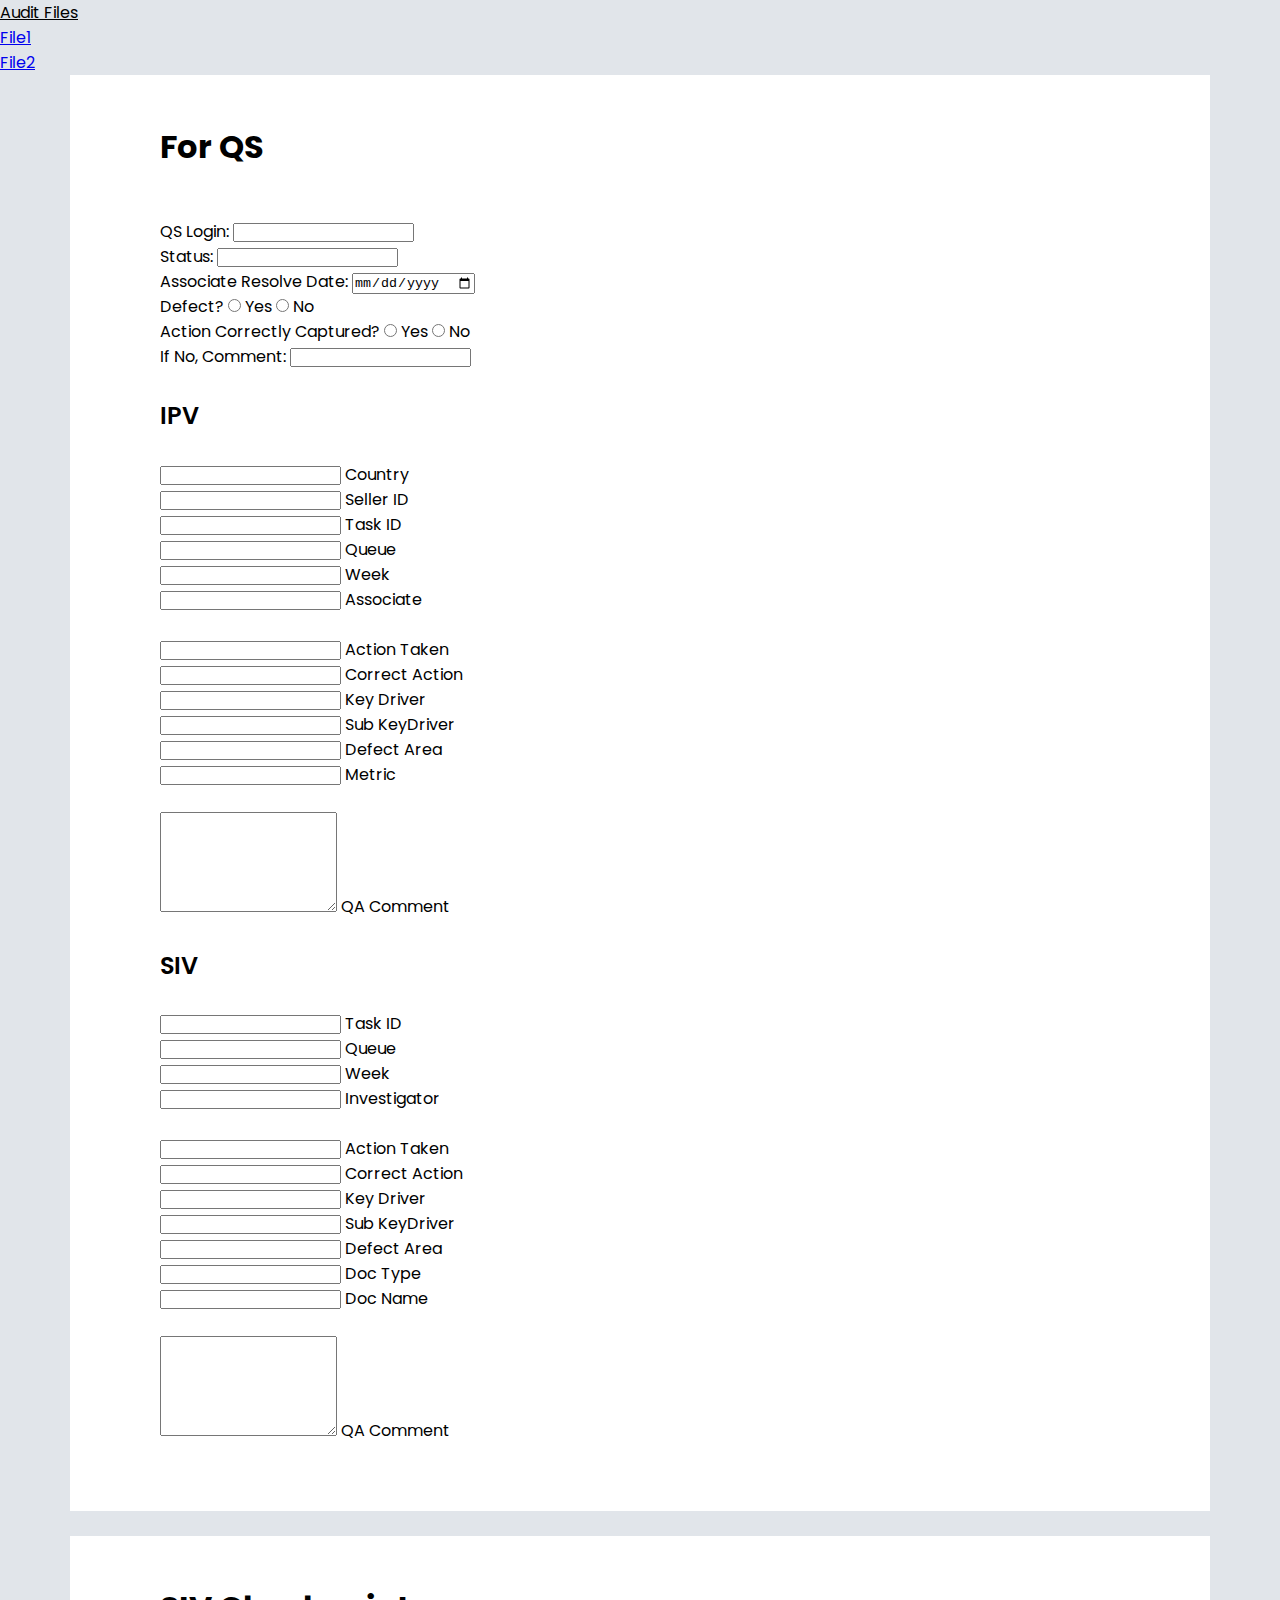
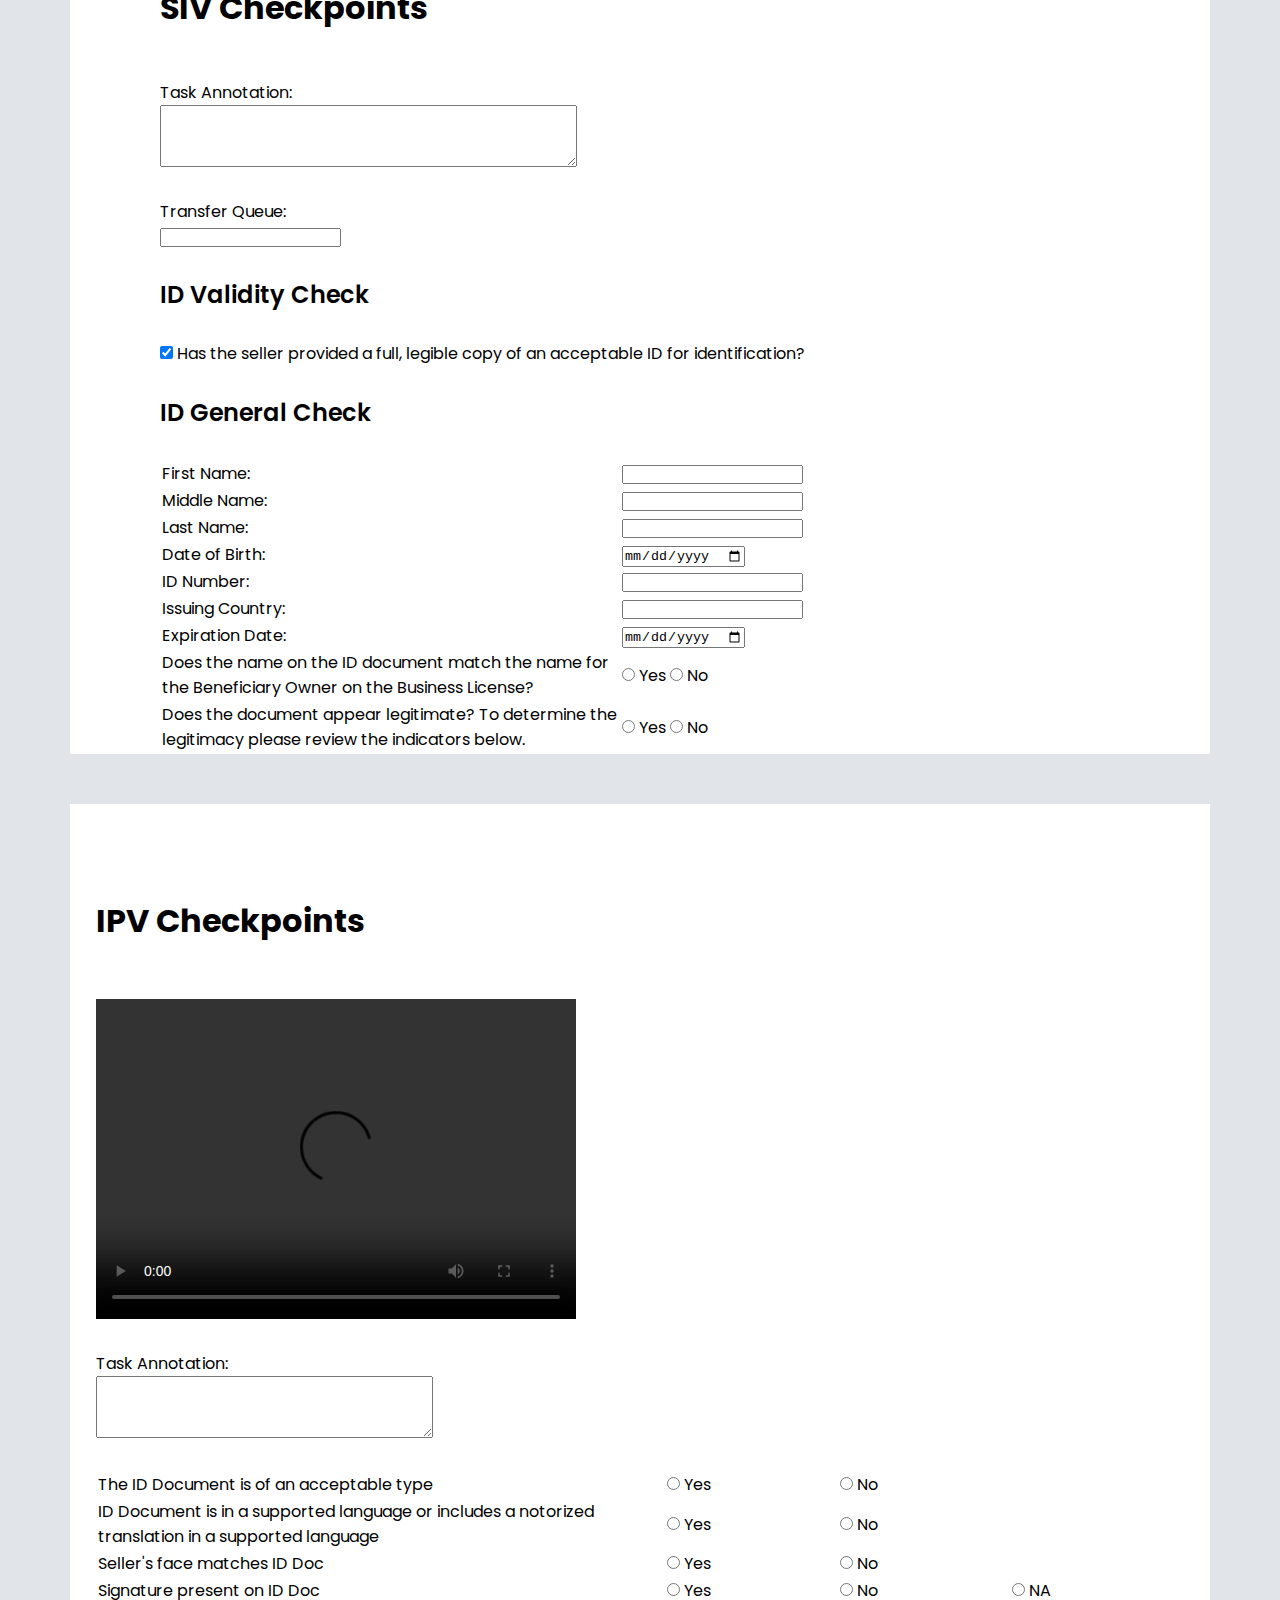
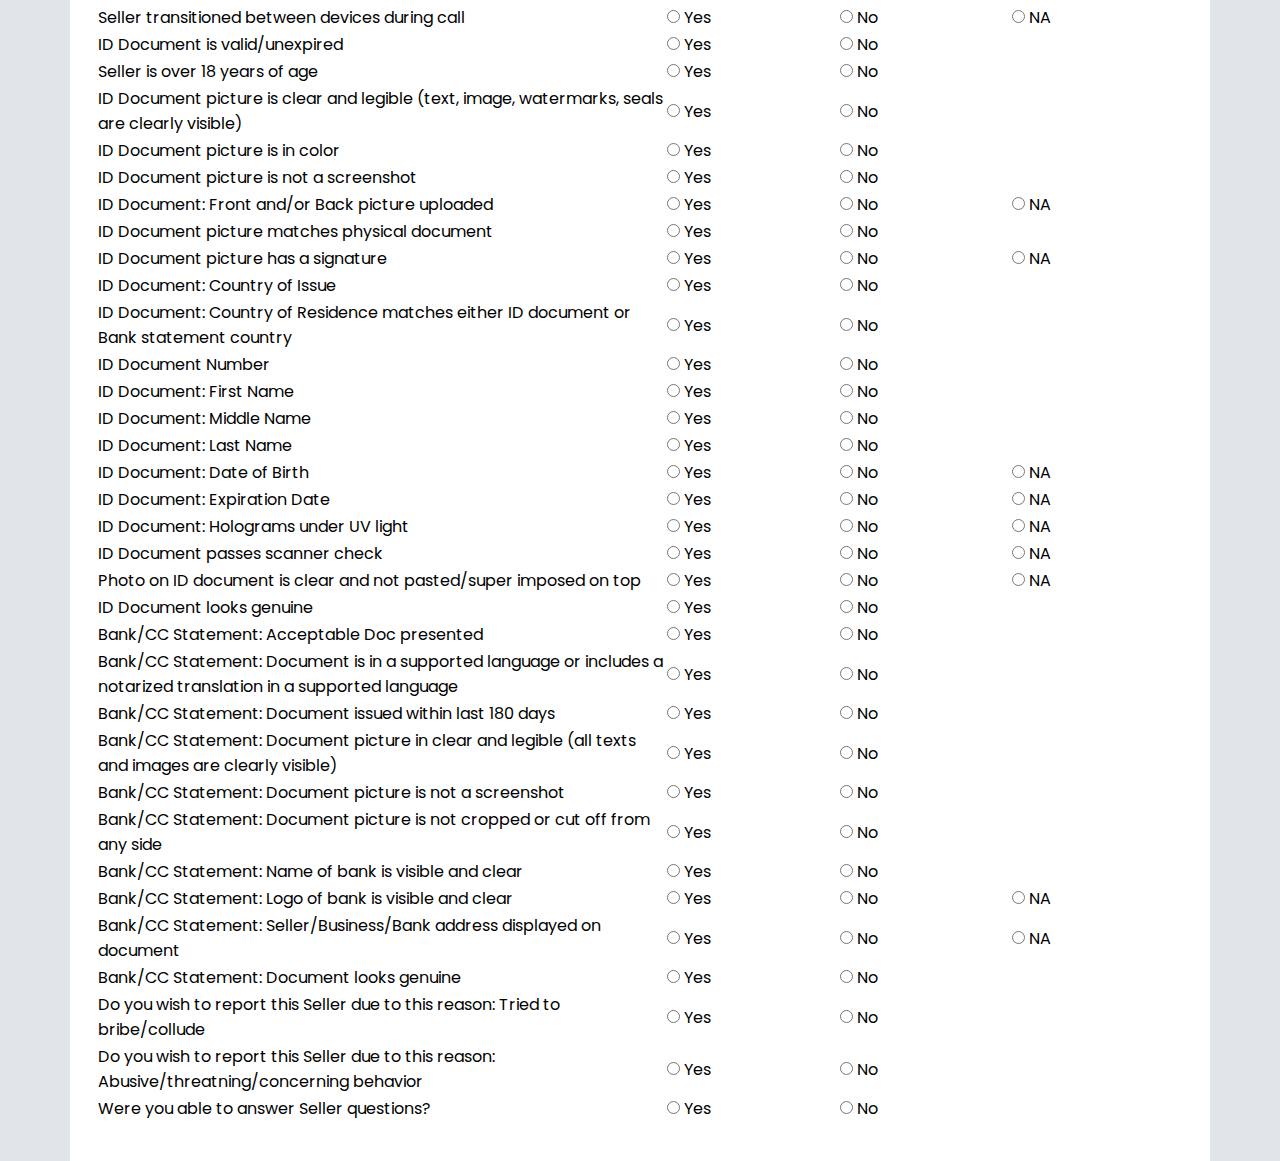
==== commit dfc81ac9: "Add h1 tag to IPV checkpoints" ====
--- a/index.html
+++ b/index.html
@@ -328,6 +328,7 @@
       <div class="container-fluid ipv-wrapper wrapper">
       <div class="row">
          <div class="col-md-5">
+            <h1>IPV Checkpoints</h1>
             <div class="ipv-video">
                <video width="480" height="320" controls>
                   <source src="movie.mp4" type="video/mp4">
@@ -337,7 +338,7 @@
             </div>
          </div>
          <br>
-         <div class="col-md-7">
+         <div class="col-md-6">
             <div class="ipv-annotation">
                <p>Task Annotation:</p>
                <textarea rows="4" cols="40" name="ipv-annotation" form="usrform"></textarea>
@@ -765,4 +766,4 @@
       <!-- JS Script -->
       <script src="index.js"></script>
    </body>
-</html>+</html>
